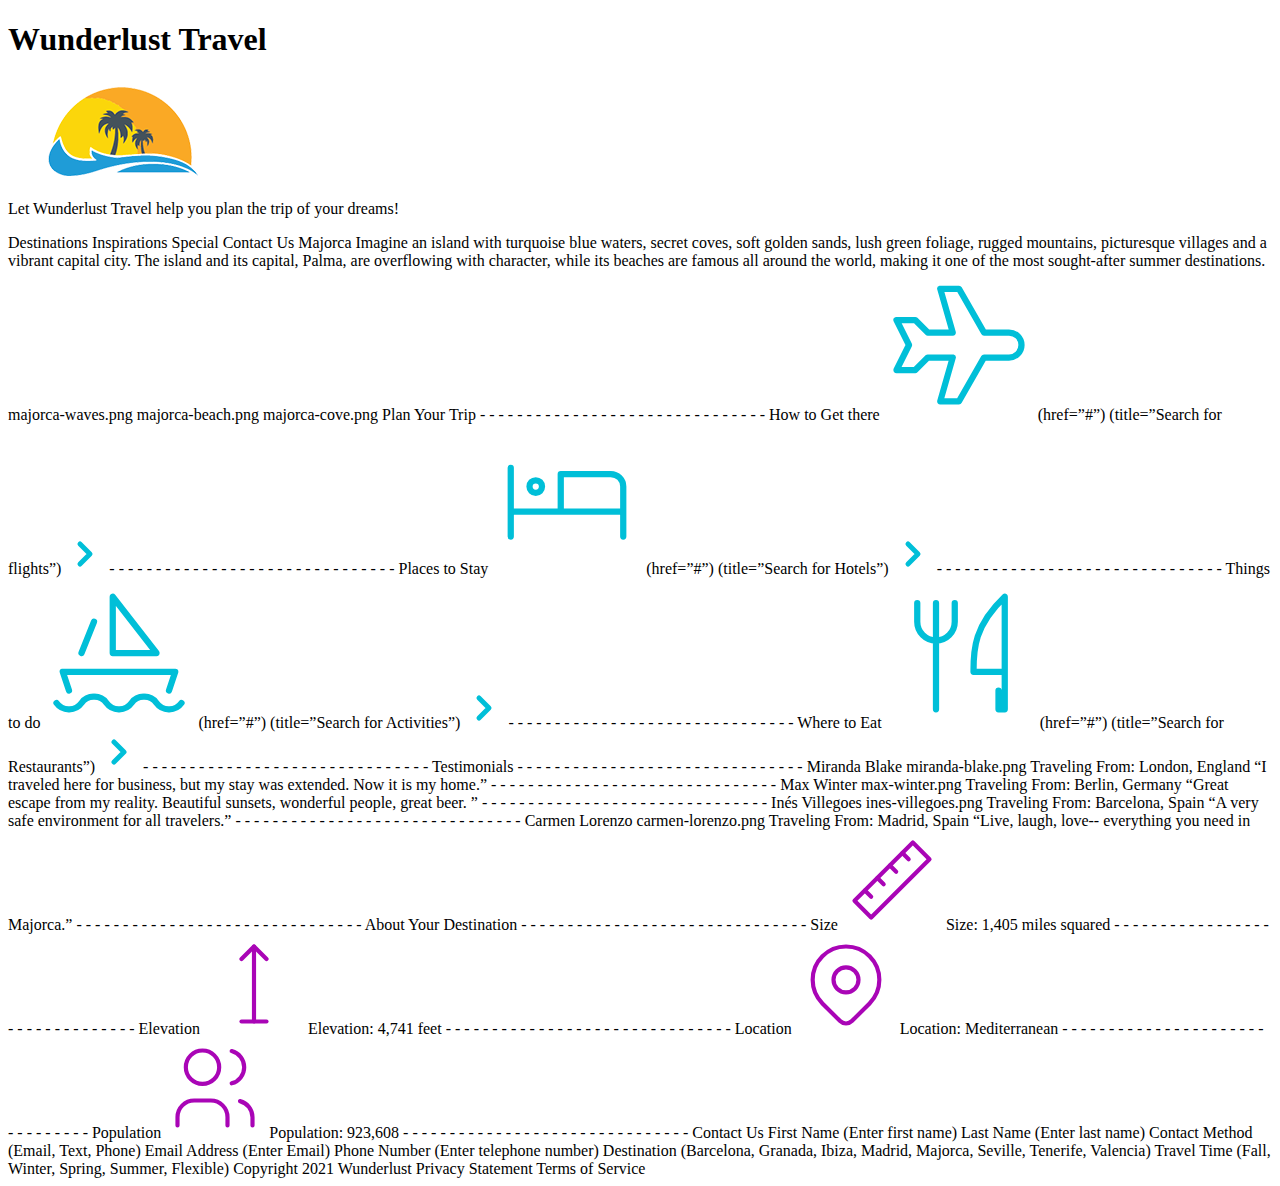
==== index.html @ e4299e2b "Add files via upload" ====
<!DOCTYPE html>
<html lang="en">
	<head>
		<title>Wunderlust Travel</title>
		<meta charset="utf-8">
		<meta name="author" content="Mindy Chu">
		<link href="styles.css" rel="stylesheet">
	</head>
	<body>
			<header>
				<h1>Wunderlust Travel</h1>
        <img src="logo-L.png">
        <p>Let Wunderlust Travel help you plan the trip of your dreams!</p>
			</header>
			<main>
			
			</main>	
			<footer>
			</footer>	
	</body>
</html>


Destinations
Inspirations
Special
Contact Us

Majorca
Imagine an island with turquoise blue waters, secret coves, soft golden sands, lush green foliage, rugged mountains, picturesque villages and a vibrant capital city. The island and its capital, Palma, are overflowing with character, while its beaches are famous all around the world, making it one of the most sought-after summer destinations.

majorca-waves.png
majorca-beach.png
majorca-cove.png


Plan Your Trip
- - - - - - - - - - - - - - - - - - - - - - - - - - - - - - - 
How to Get there
<svg xmlns="http://www.w3.org/2000/svg" class="icon icon-tabler icon-tabler-plane" width="150" height="150" viewBox="0 0 24 24" stroke-width="1" stroke="#00bfd8" fill="none" stroke-linecap="round" stroke-linejoin="round">
  <path stroke="none" d="M0 0h24v24H0z" fill="none"/>
  <path d="M16 10h4a2 2 0 0 1 0 4h-4l-4 7h-3l2 -7h-4l-2 2h-3l2 -4l-2 -4h3l2 2h4l-2 -7h3z" />
</svg>

(href=”#”) (title=”Search for flights”)
<svg xmlns="http://www.w3.org/2000/svg" class="icon icon-tabler icon-tabler-chevron-right" width="40" height="40" viewBox="0 0 24 24" stroke-width="3" stroke="#00bfd8" fill="none" stroke-linecap="round" stroke-linejoin="round">
  <path stroke="none" d="M0 0h24v24H0z" fill="none"/>
  <polyline points="9 6 15 12 9 18" />
</svg>
- - - - - - - - - - - - - - - - - - - - - - - - - - - - - - - 
Places to Stay
<svg xmlns="http://www.w3.org/2000/svg" class="icon icon-tabler icon-tabler-bed" width="150" height="150" viewBox="0 0 24 24" stroke-width="1" stroke="#00bfd8" fill="none" stroke-linecap="round" stroke-linejoin="round">
  <path stroke="none" d="M0 0h24v24H0z" fill="none"/>
  <path d="M3 7v11m0 -4h18m0 4v-8a2 2 0 0 0 -2 -2h-8v6" />
  <circle cx="7" cy="10" r="1" />
</svg>

(href=”#”) (title=”Search for Hotels”)
<svg xmlns="http://www.w3.org/2000/svg" class="icon icon-tabler icon-tabler-chevron-right" width="40" height="40" viewBox="0 0 24 24" stroke-width="3" stroke="#00bfd8" fill="none" stroke-linecap="round" stroke-linejoin="round">
  <path stroke="none" d="M0 0h24v24H0z" fill="none"/>
  <polyline points="9 6 15 12 9 18" />
</svg>
- - - - - - - - - - - - - - - - - - - - - - - - - - - - - - - 
Things to do
<svg xmlns="http://www.w3.org/2000/svg" class="icon icon-tabler icon-tabler-sailboat" width="150" height="150" viewBox="0 0 24 24" stroke-width="1" stroke="#00bfd8" fill="none" stroke-linecap="round" stroke-linejoin="round">
  <path stroke="none" d="M0 0h24v24H0z" fill="none"/>
  <path d="M2 20a2.4 2.4 0 0 0 2 1a2.4 2.4 0 0 0 2 -1a2.4 2.4 0 0 1 2 -1a2.4 2.4 0 0 1 2 1a2.4 2.4 0 0 0 2 1a2.4 2.4 0 0 0 2 -1a2.4 2.4 0 0 1 2 -1a2.4 2.4 0 0 1 2 1a2.4 2.4 0 0 0 2 1a2.4 2.4 0 0 0 2 -1" />
  <path d="M4 18l-1 -3h18l-1 3" />
  <path d="M11 12h7l-7 -9v9" />
  <line x1="8" y1="7" x2="6" y2="12" />
</svg>

(href=”#”) (title=”Search for Activities”)
<svg xmlns="http://www.w3.org/2000/svg" class="icon icon-tabler icon-tabler-chevron-right" width="40" height="40" viewBox="0 0 24 24" stroke-width="3" stroke="#00bfd8" fill="none" stroke-linecap="round" stroke-linejoin="round">
  <path stroke="none" d="M0 0h24v24H0z" fill="none"/>
  <polyline points="9 6 15 12 9 18" />
</svg>
- - - - - - - - - - - - - - - - - - - - - - - - - - - - - - - 
Where to Eat
<svg xmlns="http://www.w3.org/2000/svg" class="icon icon-tabler icon-tabler-tools-kitchen-2" width="150" height="150" viewBox="0 0 24 24" stroke-width="1" stroke="#00bfd8" fill="none" stroke-linecap="round" stroke-linejoin="round">
  <path stroke="none" d="M0 0h24v24H0z" fill="none"/>
  <path d="M19 3v12h-5c-.023 -3.681 .184 -7.406 5 -12zm0 12v6h-1v-3m-10 -14v17m-3 -17v3a3 3 0 1 0 6 0v-3" />
</svg>

(href=”#”) (title=”Search for Restaurants”) 
<svg xmlns="http://www.w3.org/2000/svg" class="icon icon-tabler icon-tabler-chevron-right" width="40" height="40" viewBox="0 0 24 24" stroke-width="3" stroke="#00bfd8" fill="none" stroke-linecap="round" stroke-linejoin="round">
  <path stroke="none" d="M0 0h24v24H0z" fill="none"/>
  <polyline points="9 6 15 12 9 18" />
</svg>
- - - - - - - - - - - - - - - - - - - - - - - - - - - - - - - 


Testimonials
- - - - - - - - - - - - - - - - - - - - - - - - - - - - - - - 
Miranda Blake
miranda-blake.png
Traveling From: London, England
“I traveled here for business, but my stay was extended. Now it is my home.”
- - - - - - - - - - - - - - - - - - - - - - - - - - - - - - - 
Max Winter
max-winter.png
Traveling From: Berlin, Germany
“Great escape from my reality. Beautiful sunsets, wonderful people, great beer. ”
- - - - - - - - - - - - - - - - - - - - - - - - - - - - - - - 
Inés Villegoes
ines-villegoes.png
Traveling From: Barcelona, Spain
“A very safe environment for all travelers.”

- - - - - - - - - - - - - - - - - - - - - - - - - - - - - - - 
Carmen Lorenzo
carmen-lorenzo.png
Traveling From: Madrid, Spain
“Live, laugh, love-- everything you need in Majorca.”
- - - - - - - - - - - - - - - - - - - - - - - - - - - - - - - 


About Your Destination
- - - - - - - - - - - - - - - - - - - - - - - - - - - - - - - 
Size
<svg xmlns="http://www.w3.org/2000/svg" class="icon icon-tabler icon-tabler-ruler-2" width="100" height="100" viewBox="0 0 24 24" stroke-width="1" stroke="#a905b6" fill="none" stroke-linecap="round" stroke-linejoin="round">
  <path stroke="none" d="M0 0h24v24H0z" fill="none"/>
  <path d="M17 3l4 4l-14 14l-4 -4z" />
  <path d="M16 7l-1.5 -1.5" />
  <path d="M13 10l-1.5 -1.5" />
  <path d="M10 13l-1.5 -1.5" />
  <path d="M7 16l-1.5 -1.5" />
</svg>

Size: 1,405 miles squared
- - - - - - - - - - - - - - - - - - - - - - - - - - - - - - - 
Elevation
<svg xmlns="http://www.w3.org/2000/svg" class="icon icon-tabler icon-tabler-arrow-top-bar" width="100" height="100" viewBox="0 0 24 24" stroke-width="1" stroke="#a905b6" fill="none" stroke-linecap="round" stroke-linejoin="round">
  <path stroke="none" d="M0 0h24v24H0z" fill="none"/>
  <line x1="12" y1="21" x2="12" y2="3" />
  <path d="M15 6l-3 -3l-3 3" />
  <line x1="9" y1="21" x2="15" y2="21" />
</svg>

Elevation: 4,741 feet
- - - - - - - - - - - - - - - - - - - - - - - - - - - - - - - 
Location
<svg xmlns="http://www.w3.org/2000/svg" class="icon icon-tabler icon-tabler-map-pin" width="100" height="100" viewBox="0 0 24 24" stroke-width="1" stroke="#a905b6" fill="none" stroke-linecap="round" stroke-linejoin="round">
  <path stroke="none" d="M0 0h24v24H0z" fill="none"/>
  <circle cx="12" cy="11" r="3" />
  <path d="M17.657 16.657l-4.243 4.243a2 2 0 0 1 -2.827 0l-4.244 -4.243a8 8 0 1 1 11.314 0z" />
</svg>
Location: Mediterranean 
- - - - - - - - - - - - - - - - - - - - - - - - - - - - - - - 
Population
<svg xmlns="http://www.w3.org/2000/svg" class="icon icon-tabler icon-tabler-users" width="100" height="100" viewBox="0 0 24 24" stroke-width="1" stroke="#a905b6" fill="none" stroke-linecap="round" stroke-linejoin="round">
  <path stroke="none" d="M0 0h24v24H0z" fill="none"/>
  <circle cx="9" cy="7" r="4" />
  <path d="M3 21v-2a4 4 0 0 1 4 -4h4a4 4 0 0 1 4 4v2" />
  <path d="M16 3.13a4 4 0 0 1 0 7.75" />
  <path d="M21 21v-2a4 4 0 0 0 -3 -3.85" />
</svg>

Population: 923,608
- - - - - - - - - - - - - - - - - - - - - - - - - - - - - - - 


Contact Us
First Name (Enter first name)
Last Name (Enter last name)

Contact Method (Email, Text, Phone)
Email Address (Enter Email)
Phone Number (Enter telephone number)

Destination (Barcelona, Granada, Ibiza, Madrid, Majorca, Seville, Tenerife, Valencia)
Travel Time (Fall, Winter, Spring, Summer, Flexible)



Copyright 2021 Wunderlust
Privacy Statement
Terms of Service
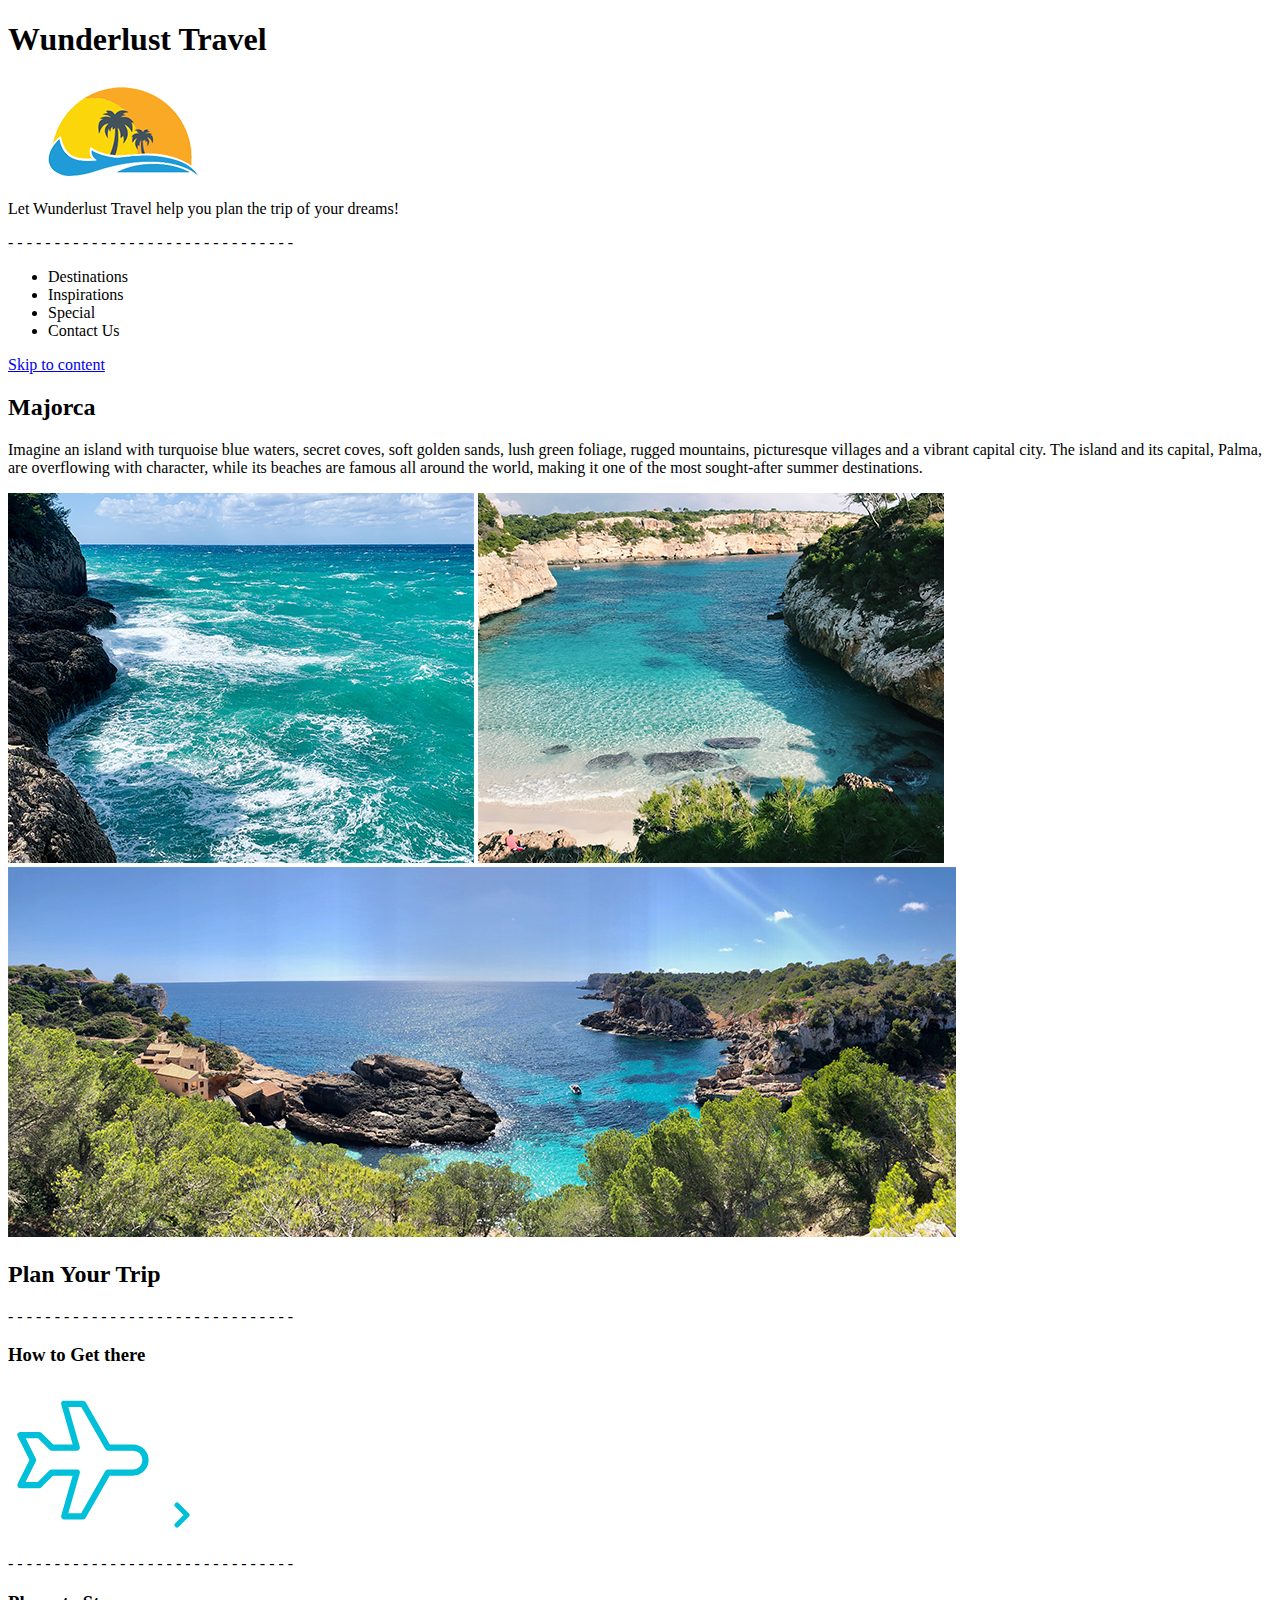
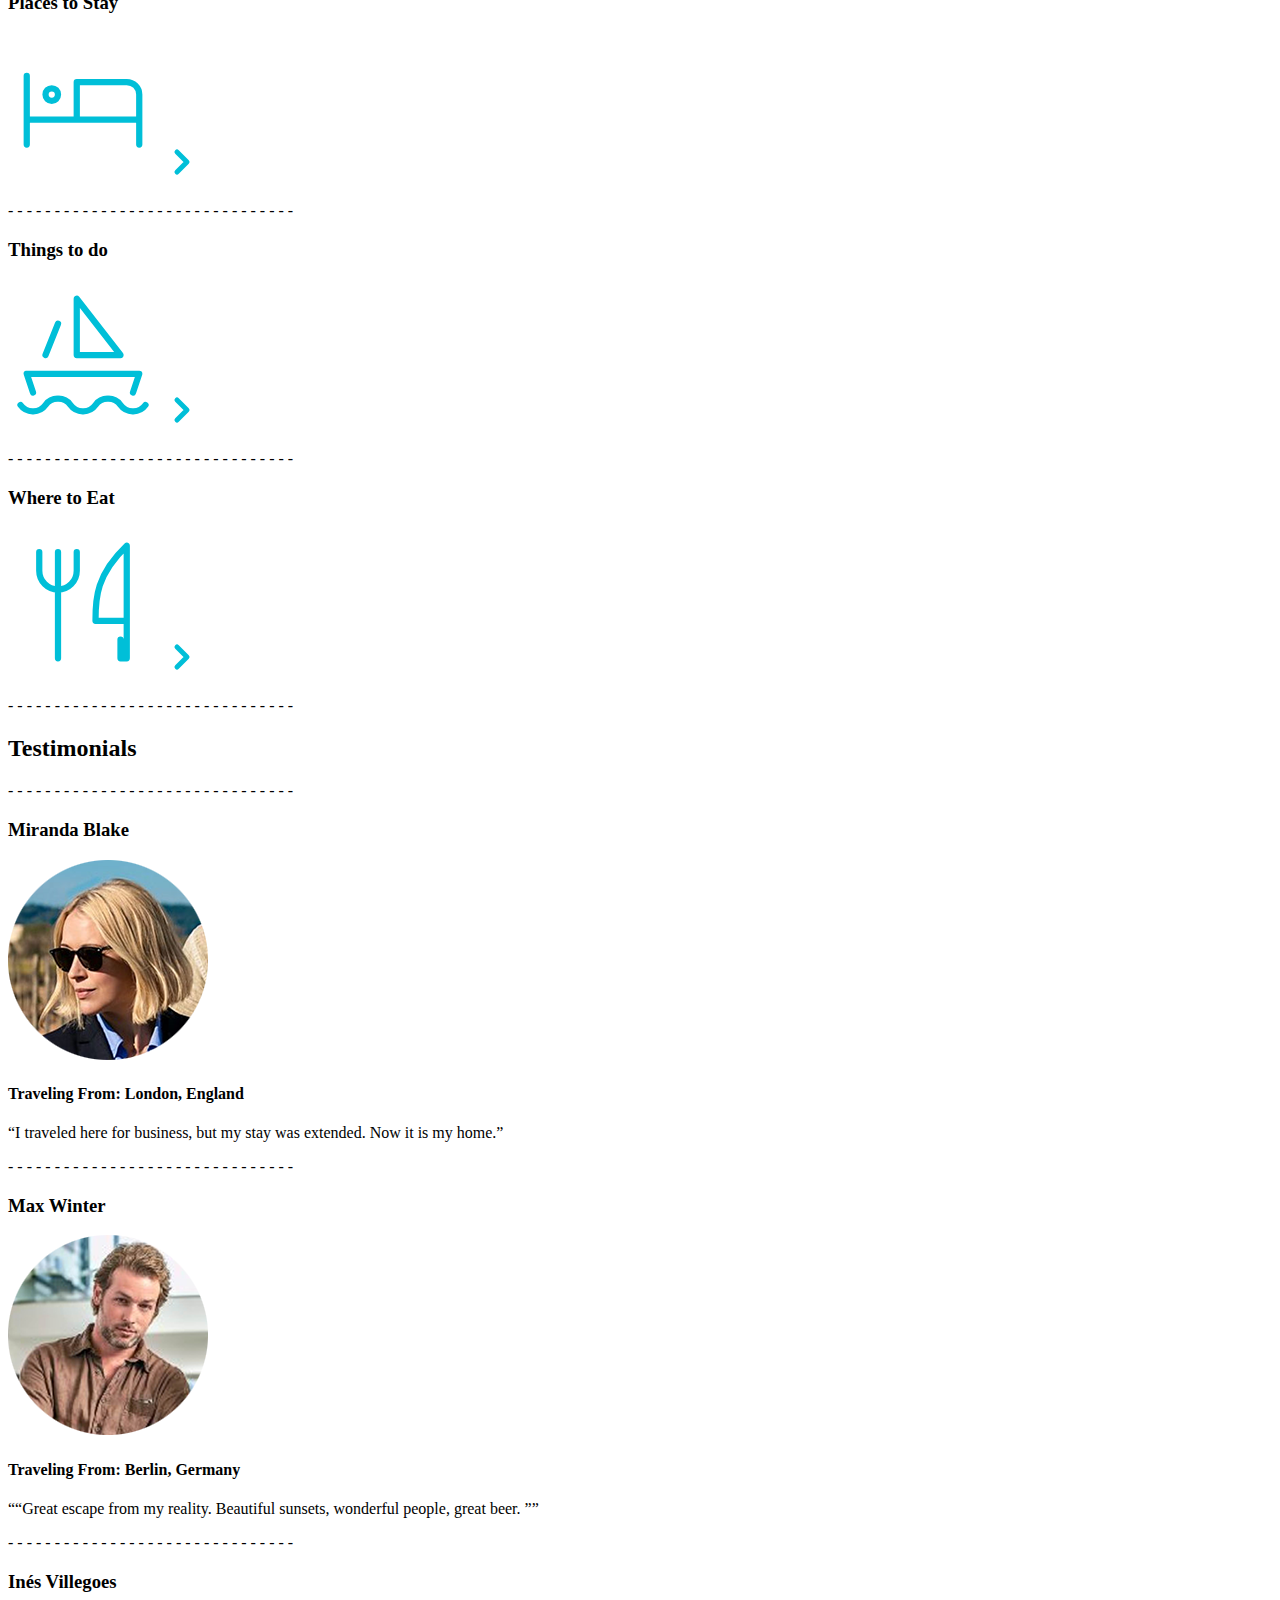
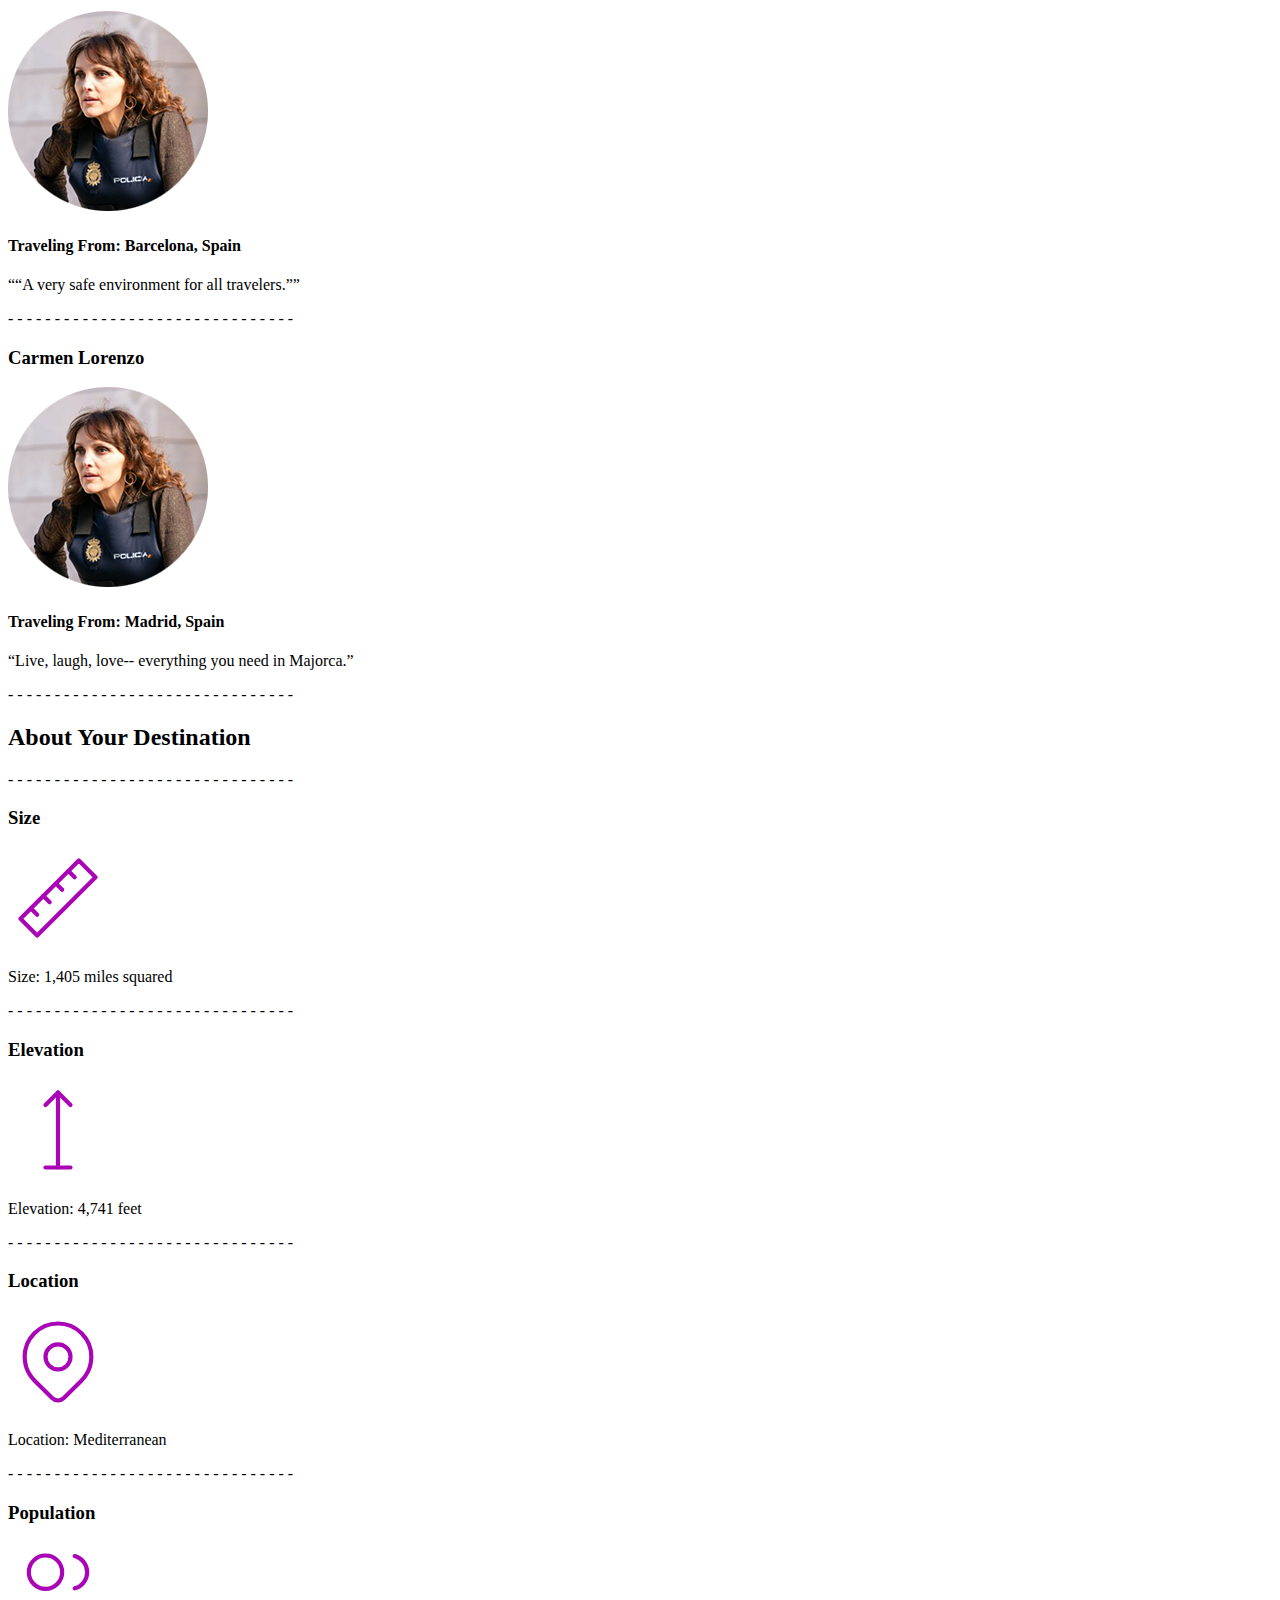
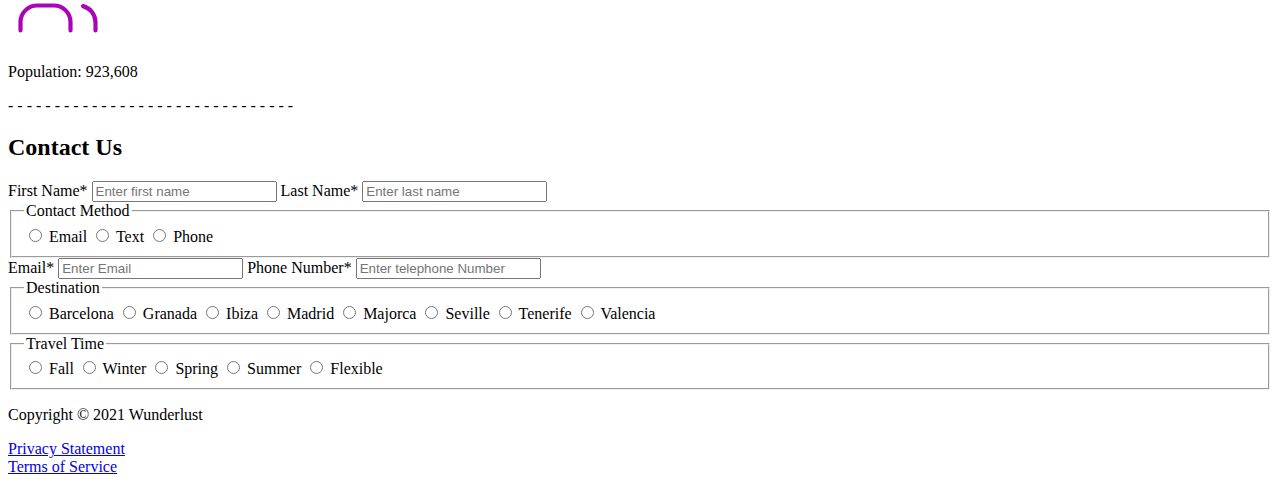
==== commit d30efc73: "index.html" ====
--- a/index.html
+++ b/index.html
@@ -8,116 +8,152 @@
 	</head>
 	<body>
 			<header>
-				<h1>Wunderlust Travel</h1>
-        <img src="logo-L.png">
+          <h1>Wunderlust Travel</h1>
+          <picture>
+            <source media = "(min-width:1024px)" srcset="logo-L.png"/>
+            <source media = "(max-width:780px)" srcset="logo-M.png"/>
+            <source media = "(max-width:320px)" srcset="Logo-S.png"/>
+            <img src="logo-L.png" alt="company logo">
+          </picture>        
+        
         <p>Let Wunderlust Travel help you plan the trip of your dreams!</p>
+        <p>- - - - - - - - - - - - - - - - - - - - - - - - - - - - - - - </p>
+        <nav>
+          <ul>
+            <li>Destinations</li>
+            <li>Inspirations</li>
+            <li>Special</li>
+            <li>Contact Us</li>
+          </ul>
+        </nav>
+        <a class="skip-to-content-link" href="#main">
+          Skip to content</a>
 			</header>
-			<main>
-			
+			<main id="main">
+			<h2>Majorca</h2>
+      <p>Imagine an island with turquoise blue waters, secret coves, soft golden sands, lush green foliage, rugged mountains, picturesque villages and a vibrant capital city. The island and its capital, Palma, are overflowing with character, while its beaches are famous all around the world, making it one of the most sought-after summer destinations.</p>
+      <picture>
+        <source media = "(min-width:1024px)" srcset="majorca-waves-L.png"/>
+        <source media = "(max-width:780px)" srcset="majorca-waves-M.png"/>
+        <source media = "(max-width:320px)" srcset="majorca-waves-S.png"/>
+        <img src="majorca-waves-L.png" alt="waves">
+      </picture>
+      <picture>
+        <source media = "(min-width:1024px)" srcset="majorca-beach-L.png"/>
+        <source media = "(max-width:780px)" srcset="majorca-beach-M.png"/>
+        <source media = "(max-width:320px)" srcset="majorca-beach-S.png"/>
+        <img src="majorca-beach-L.png" alt="beach">
+      </picture>
+      
+      <picture>
+        <source media = "(min-width:1024px)" srcset="majorca-cove-L.png"/>
+        <source media = "(max-width:780px)" srcset="majorca-cove-M.png"/>
+        <source media = "(max-width:320px)" srcset="majorca-cove-S.png"/>
+        <img src="majorca-cove-L.png" alt= "cove">
+      </picture>  
+      
+        
 			</main>	
-			<footer>
-			</footer>	
-	</body>
-</html>
-
-
-Destinations
-Inspirations
-Special
-Contact Us
-
-Majorca
-Imagine an island with turquoise blue waters, secret coves, soft golden sands, lush green foliage, rugged mountains, picturesque villages and a vibrant capital city. The island and its capital, Palma, are overflowing with character, while its beaches are famous all around the world, making it one of the most sought-after summer destinations.
-
-majorca-waves.png
-majorca-beach.png
-majorca-cove.png
-
-
-Plan Your Trip
-- - - - - - - - - - - - - - - - - - - - - - - - - - - - - - - 
-How to Get there
-<svg xmlns="http://www.w3.org/2000/svg" class="icon icon-tabler icon-tabler-plane" width="150" height="150" viewBox="0 0 24 24" stroke-width="1" stroke="#00bfd8" fill="none" stroke-linecap="round" stroke-linejoin="round">
-  <path stroke="none" d="M0 0h24v24H0z" fill="none"/>
-  <path d="M16 10h4a2 2 0 0 1 0 4h-4l-4 7h-3l2 -7h-4l-2 2h-3l2 -4l-2 -4h3l2 2h4l-2 -7h3z" />
-</svg>
-
-(href=”#”) (title=”Search for flights”)
-<svg xmlns="http://www.w3.org/2000/svg" class="icon icon-tabler icon-tabler-chevron-right" width="40" height="40" viewBox="0 0 24 24" stroke-width="3" stroke="#00bfd8" fill="none" stroke-linecap="round" stroke-linejoin="round">
-  <path stroke="none" d="M0 0h24v24H0z" fill="none"/>
-  <polyline points="9 6 15 12 9 18" />
-</svg>
-- - - - - - - - - - - - - - - - - - - - - - - - - - - - - - - 
-Places to Stay
-<svg xmlns="http://www.w3.org/2000/svg" class="icon icon-tabler icon-tabler-bed" width="150" height="150" viewBox="0 0 24 24" stroke-width="1" stroke="#00bfd8" fill="none" stroke-linecap="round" stroke-linejoin="round">
+      <h2>Plan Your Trip</h2>
+      <p>- - - - - - - - - - - - - - - - - - - - - - - - - - - - - - -</p>
+      <h3>How to Get there</h3>
+      <svg xmlns="http://www.w3.org/2000/svg" class="icon icon-tabler icon-tabler-plane" width="150" height="150" viewBox="0 0 24 24" stroke-width="1" stroke="#00bfd8" fill="none" stroke-linecap="round" stroke-linejoin="round">
+        <path stroke="none" d="M0 0h24v24H0z" fill="none"/>
+        <path d="M16 10h4a2 2 0 0 1 0 4h-4l-4 7h-3l2 -7h-4l-2 2h-3l2 -4l-2 -4h3l2 2h4l-2 -7h3z" />
+      </svg>
+      <a href=”#” title="Search for Flights">
+      <svg xmlns="http://www.w3.org/2000/svg" class="icon icon-tabler icon-tabler-chevron-right" width="40" height="40" viewBox="0 0 24 24" stroke-width="3" stroke="#00bfd8" fill="none" stroke-linecap="round" stroke-linejoin="round">
+        <path stroke="none" d="M0 0h24v24H0z" fill="none"/>
+        <polyline points="9 6 15 12 9 18" />
+      </svg></a>
+      <p>- - - - - - - - - - - - - - - - - - - - - - - - - - - - - - -</p> 
+      <h3>Places to Stay</h3>
+      <svg xmlns="http://www.w3.org/2000/svg" class="icon icon-tabler icon-tabler-bed" width="150" height="150" viewBox="0 0 24 24" stroke-width="1" stroke="#00bfd8" fill="none" stroke-linecap="round" stroke-linejoin="round">
   <path stroke="none" d="M0 0h24v24H0z" fill="none"/>
   <path d="M3 7v11m0 -4h18m0 4v-8a2 2 0 0 0 -2 -2h-8v6" />
   <circle cx="7" cy="10" r="1" />
 </svg>
-
-(href=”#”) (title=”Search for Hotels”)
-<svg xmlns="http://www.w3.org/2000/svg" class="icon icon-tabler icon-tabler-chevron-right" width="40" height="40" viewBox="0 0 24 24" stroke-width="3" stroke="#00bfd8" fill="none" stroke-linecap="round" stroke-linejoin="round">
+      <a href=”#” title="Search for Hotels">
+        <svg xmlns="http://www.w3.org/2000/svg" class="icon icon-tabler icon-tabler-chevron-right" width="40" height="40" viewBox="0 0 24 24" stroke-width="3" stroke="#00bfd8" fill="none" stroke-linecap="round" stroke-linejoin="round">
   <path stroke="none" d="M0 0h24v24H0z" fill="none"/>
   <polyline points="9 6 15 12 9 18" />
-</svg>
-- - - - - - - - - - - - - - - - - - - - - - - - - - - - - - - 
-Things to do
-<svg xmlns="http://www.w3.org/2000/svg" class="icon icon-tabler icon-tabler-sailboat" width="150" height="150" viewBox="0 0 24 24" stroke-width="1" stroke="#00bfd8" fill="none" stroke-linecap="round" stroke-linejoin="round">
+</svg></a> 
+      <p>- - - - - - - - - - - - - - - - - - - - - - - - - - - - - - -</p>
+      <h3>Things to do</h3>
+      <svg xmlns="http://www.w3.org/2000/svg" class="icon icon-tabler icon-tabler-sailboat" width="150" height="150" viewBox="0 0 24 24" stroke-width="1" stroke="#00bfd8" fill="none" stroke-linecap="round" stroke-linejoin="round">
   <path stroke="none" d="M0 0h24v24H0z" fill="none"/>
   <path d="M2 20a2.4 2.4 0 0 0 2 1a2.4 2.4 0 0 0 2 -1a2.4 2.4 0 0 1 2 -1a2.4 2.4 0 0 1 2 1a2.4 2.4 0 0 0 2 1a2.4 2.4 0 0 0 2 -1a2.4 2.4 0 0 1 2 -1a2.4 2.4 0 0 1 2 1a2.4 2.4 0 0 0 2 1a2.4 2.4 0 0 0 2 -1" />
   <path d="M4 18l-1 -3h18l-1 3" />
   <path d="M11 12h7l-7 -9v9" />
   <line x1="8" y1="7" x2="6" y2="12" />
 </svg>
-
-(href=”#”) (title=”Search for Activities”)
-<svg xmlns="http://www.w3.org/2000/svg" class="icon icon-tabler icon-tabler-chevron-right" width="40" height="40" viewBox="0 0 24 24" stroke-width="3" stroke="#00bfd8" fill="none" stroke-linecap="round" stroke-linejoin="round">
-  <path stroke="none" d="M0 0h24v24H0z" fill="none"/>
-  <polyline points="9 6 15 12 9 18" />
-</svg>
-- - - - - - - - - - - - - - - - - - - - - - - - - - - - - - - 
-Where to Eat
-<svg xmlns="http://www.w3.org/2000/svg" class="icon icon-tabler icon-tabler-tools-kitchen-2" width="150" height="150" viewBox="0 0 24 24" stroke-width="1" stroke="#00bfd8" fill="none" stroke-linecap="round" stroke-linejoin="round">
-  <path stroke="none" d="M0 0h24v24H0z" fill="none"/>
-  <path d="M19 3v12h-5c-.023 -3.681 .184 -7.406 5 -12zm0 12v6h-1v-3m-10 -14v17m-3 -17v3a3 3 0 1 0 6 0v-3" />
-</svg>
-
-(href=”#”) (title=”Search for Restaurants”) 
-<svg xmlns="http://www.w3.org/2000/svg" class="icon icon-tabler icon-tabler-chevron-right" width="40" height="40" viewBox="0 0 24 24" stroke-width="3" stroke="#00bfd8" fill="none" stroke-linecap="round" stroke-linejoin="round">
-  <path stroke="none" d="M0 0h24v24H0z" fill="none"/>
-  <polyline points="9 6 15 12 9 18" />
-</svg>
-- - - - - - - - - - - - - - - - - - - - - - - - - - - - - - - 
-
-
-Testimonials
-- - - - - - - - - - - - - - - - - - - - - - - - - - - - - - - 
-Miranda Blake
-miranda-blake.png
-Traveling From: London, England
-“I traveled here for business, but my stay was extended. Now it is my home.”
-- - - - - - - - - - - - - - - - - - - - - - - - - - - - - - - 
-Max Winter
-max-winter.png
-Traveling From: Berlin, Germany
-“Great escape from my reality. Beautiful sunsets, wonderful people, great beer. ”
-- - - - - - - - - - - - - - - - - - - - - - - - - - - - - - - 
-Inés Villegoes
-ines-villegoes.png
-Traveling From: Barcelona, Spain
-“A very safe environment for all travelers.”
-
-- - - - - - - - - - - - - - - - - - - - - - - - - - - - - - - 
-Carmen Lorenzo
-carmen-lorenzo.png
-Traveling From: Madrid, Spain
-“Live, laugh, love-- everything you need in Majorca.”
-- - - - - - - - - - - - - - - - - - - - - - - - - - - - - - - 
-
-
-About Your Destination
-- - - - - - - - - - - - - - - - - - - - - - - - - - - - - - - 
-Size
+    <a href=”#” title="Search for Activities">
+      <svg xmlns="http://www.w3.org/2000/svg" class="icon icon-tabler icon-tabler-chevron-right" width="40" height="40" viewBox="0 0 24 24" stroke-width="3" stroke="#00bfd8" fill="none" stroke-linecap="round" stroke-linejoin="round">
+        <path stroke="none" d="M0 0h24v24H0z" fill="none"/>
+        <polyline points="9 6 15 12 9 18" /></svg></a>
+    <p>- - - - - - - - - - - - - - - - - - - - - - - - - - - - - - -</p>
+    
+    <h3>Where to Eat</h3>
+    <svg xmlns="http://www.w3.org/2000/svg" class="icon icon-tabler icon-tabler-tools-kitchen-2" width="150" height="150" viewBox="0 0 24 24" stroke-width="1" stroke="#00bfd8" fill="none" stroke-linecap="round" stroke-linejoin="round">
+    <path stroke="none" d="M0 0h24v24H0z" fill="none"/>
+    <path d="M19 3v12h-5c-.023 -3.681 .184 -7.406 5 -12zm0 12v6h-1v-3m-10 -14v17m-3 -17v3a3 3 0 1 0 6 0v-3" />
+  </svg>
+
+    <a href=”#” title= "Search for Restaurants">
+    <svg xmlns="http://www.w3.org/2000/svg" class="icon icon-tabler icon-tabler-chevron-right" width="40" height="40" viewBox="0 0 24 24" stroke-width="3" stroke="#00bfd8" fill="none" stroke-linecap="round" stroke-linejoin="round">
+      <path stroke="none" d="M0 0h24v24H0z" fill="none"/>
+      <polyline points="9 6 15 12 9 18" />
+    </svg></a>
+    <p>- - - - - - - - - - - - - - - - - - - - - - - - - - - - - - -</p>
+    <h2>Testimonials</h2>
+    <p>- - - - - - - - - - - - - - - - - - - - - - - - - - - - - - -</p>
+    <h3>Miranda Blake</h3>
+    <picture>
+      <source media = "(min-width:1024px)" srcset="miranda-blake-L.png"/>
+      <source media = "(max-width:780px)" srcset="miranda-blake-M.png"/>
+      <source media = "(max-width:320px)" srcset="miranda-blake-S.png"/>
+      <img src="miranda-blake-L.png" alt="Miranda Blake"> 
+    </picture>
+    
+    <h4>Traveling From: London, England</h4>
+    <p>“I traveled here for business, but my stay was extended. Now it is my home.”</p>
+    <p>- - - - - - - - - - - - - - - - - - - - - - - - - - - - - - - </p>
+    <h3>Max Winter</h3>
+    <picture>
+      <source media = "(min-width:1024px)" srcset="max-winter-L.png"/>
+      <source media = "(max-width:780px)" srcset="max-winter-M.png"/>
+      <source media = "(max-width:320px)" srcset="max-winter-S.png"/>
+      <img src="max-winter-L.png" alt="Max Winter">
+    </picture>
+    
+    <h4>Traveling From: Berlin, Germany</h4>
+    <p>““Great escape from my reality. Beautiful sunsets, wonderful people, great beer. ””</p>
+    <p>- - - - - - - - - - - - - - - - - - - - - - - - - - - - - - - </p>
+    <h3>Inés Villegoes</h3>
+    <picture>
+      <source media = "(min-width:1024px)" srcset="ines-villegoes-L.png"/>
+      <source media = "(max-width:780px)" srcset="ines-villegoes-M.png"/>
+      <source media = "(max-width:320px)" srcset="ines-villegoes-S.png"/>
+      <img src="ines-villegoes-L.png" alt="Ines Villegoes">
+    </picture>
+    
+    <h4>Traveling From: Barcelona, Spain</h4>
+    <p>““A very safe environment for all travelers.””</p>
+    <p>- - - - - - - - - - - - - - - - - - - - - - - - - - - - - - - </p>
+    <h3>Carmen Lorenzo</h3>
+    <picture>
+      <source media = "(min-width:1024px)" srcset="ines-villegoes-L.png"/>
+      <source media = "(max-width:780px)" srcset="ines-villegoes-M.png"/>
+      <source media = "(max-width:320px)" srcset="ines-villegoes-S.png"/>
+      <img src="carmen-lorenzo-L.png" alt="Carmen Lorenzo">
+    </picture>
+    
+    <h4>Traveling From: Madrid, Spain</h4>
+    <p>“Live, laugh, love-- everything you need in Majorca.”</p>
+    <p>- - - - - - - - - - - - - - - - - - - - - - - - - - - - - - - </p>
+  <h2>About Your Destination</h2>
+  <p>- - - - - - - - - - - - - - - - - - - - - - - - - - - - - - - </p>
+  <h3>Size</h3>
 <svg xmlns="http://www.w3.org/2000/svg" class="icon icon-tabler icon-tabler-ruler-2" width="100" height="100" viewBox="0 0 24 24" stroke-width="1" stroke="#a905b6" fill="none" stroke-linecap="round" stroke-linejoin="round">
   <path stroke="none" d="M0 0h24v24H0z" fill="none"/>
   <path d="M17 3l4 4l-14 14l-4 -4z" />
@@ -126,28 +162,26 @@
   <path d="M10 13l-1.5 -1.5" />
   <path d="M7 16l-1.5 -1.5" />
 </svg>
-
-Size: 1,405 miles squared
-- - - - - - - - - - - - - - - - - - - - - - - - - - - - - - - 
-Elevation
+<p>Size: 1,405 miles squared</p>
+<p>- - - - - - - - - - - - - - - - - - - - - - - - - - - - - - - </p>
+<h3>Elevation</h3>
 <svg xmlns="http://www.w3.org/2000/svg" class="icon icon-tabler icon-tabler-arrow-top-bar" width="100" height="100" viewBox="0 0 24 24" stroke-width="1" stroke="#a905b6" fill="none" stroke-linecap="round" stroke-linejoin="round">
   <path stroke="none" d="M0 0h24v24H0z" fill="none"/>
   <line x1="12" y1="21" x2="12" y2="3" />
   <path d="M15 6l-3 -3l-3 3" />
   <line x1="9" y1="21" x2="15" y2="21" />
 </svg>
-
-Elevation: 4,741 feet
-- - - - - - - - - - - - - - - - - - - - - - - - - - - - - - - 
-Location
+<p>Elevation: 4,741 feet</p>
+<p>- - - - - - - - - - - - - - - - - - - - - - - - - - - - - - - </p>
+<h3>Location</h3>
 <svg xmlns="http://www.w3.org/2000/svg" class="icon icon-tabler icon-tabler-map-pin" width="100" height="100" viewBox="0 0 24 24" stroke-width="1" stroke="#a905b6" fill="none" stroke-linecap="round" stroke-linejoin="round">
   <path stroke="none" d="M0 0h24v24H0z" fill="none"/>
   <circle cx="12" cy="11" r="3" />
   <path d="M17.657 16.657l-4.243 4.243a2 2 0 0 1 -2.827 0l-4.244 -4.243a8 8 0 1 1 11.314 0z" />
 </svg>
-Location: Mediterranean 
-- - - - - - - - - - - - - - - - - - - - - - - - - - - - - - - 
-Population
+<p>Location: Mediterranean</p> 
+<p>- - - - - - - - - - - - - - - - - - - - - - - - - - - - - - -</p>
+<h3>Population</h3>
 <svg xmlns="http://www.w3.org/2000/svg" class="icon icon-tabler icon-tabler-users" width="100" height="100" viewBox="0 0 24 24" stroke-width="1" stroke="#a905b6" fill="none" stroke-linecap="round" stroke-linejoin="round">
   <path stroke="none" d="M0 0h24v24H0z" fill="none"/>
   <circle cx="9" cy="7" r="4" />
@@ -155,24 +189,85 @@
   <path d="M16 3.13a4 4 0 0 1 0 7.75" />
   <path d="M21 21v-2a4 4 0 0 0 -3 -3.85" />
 </svg>
-
-Population: 923,608
-- - - - - - - - - - - - - - - - - - - - - - - - - - - - - - - 
-
-
-Contact Us
-First Name (Enter first name)
-Last Name (Enter last name)
-
-Contact Method (Email, Text, Phone)
-Email Address (Enter Email)
-Phone Number (Enter telephone number)
-
-Destination (Barcelona, Granada, Ibiza, Madrid, Majorca, Seville, Tenerife, Valencia)
-Travel Time (Fall, Winter, Spring, Summer, Flexible)
-
-
-
-Copyright 2021 Wunderlust
-Privacy Statement
-Terms of Service
+<p>Population: 923,608</p>
+<p>- - - - - - - - - - - - - - - - - - - - - - - - - - - - - - - </p>
+			<footer>
+        <h2>Contact Us</h2>
+        <form>
+          <label for="firstName">First Name*</label>
+          <input type="text" required placeholder="Enter first name" name="firstName" id="firstName">
+     
+          <label for="lastName">Last Name*</label>
+          <input type="text" required placeholder="Enter last name" name="lastName" id="lastName">
+      <fieldset>
+      <legend>Contact Method</legend>
+  
+          <input type="radio" name="prefContact" id="prefEmail" value="Email">
+          <label for="prefEmail">Email</label>
+
+          <input type="radio" name="prefContact" id="prefText" value="Text">
+          <label for="prefText">Text</label>
+      
+          <input type="radio" name="prefContact" id="prefPhone" value="Phone">
+          <label for="prefPhone">Phone</label>
+      </fieldset>
+        <label for="myEmail">Email*</label>
+        <input type="text" required placeholder="Enter Email" name="myEmail" id="myEmail">
+        
+        <label for="myPhone">Phone Number*</label>
+        <input type="text" required placeholder="Enter telephone Number" name="myPhone" id="myPhone">
+
+        <fieldset>
+          <legend>Destination</legend>
+      
+              <input type="radio" name="Barcelona" id="Barcelona" value="Barcelona">
+              <label for="Barcelona">Barcelona</label>
+    
+              <input type="radio" name="Granada" id="Granada" value="Granada">
+              <label for="Granada">Granada</label>
+          
+              <input type="radio" name="Ibiza" id="Ibiza" value="Ibiza">
+              <label for="Ibiza">Ibiza</label>
+
+              <input type="radio" name="Madrid" id="Madrid" value="Madrid">
+              <label for="Madrid">Madrid</label>
+
+              <input type="radio" name="Majorca" id="Majorca" value="Majorca">
+              <label for="Majorca">Majorca</label>
+
+              <input type="radio" name="Seville" id="Seville" value="Seville">
+              <label for="Seville">Seville</label>
+
+              <input type="radio" name="Tenerife" id="Tenerife" value="Tenerife">
+              <label for="Tenerife">Tenerife</label>
+
+              <input type="radio" name="Valencia" id="Valencia" value="Valencia">
+              <label for="Valencia">Valencia</label>
+          </fieldset>
+
+          <fieldset>
+            <legend>Travel Time</legend>
+
+            <input type="radio" name="Fall" id="Fall" value="Fall">
+            <label for="Fall">Fall</label>
+
+            <input type="radio" name="Winter" id="Winter" value="Winter">
+            <label for="Winter">Winter</label>
+
+            <input type="radio" name="Spring" id="Spring" value="Spring">
+            <label for="Spring">Spring</label>
+
+            <input type="radio" name="Summer" id="Summer" value="Summer">
+            <label for="Summer">Summer</label>
+
+            <input type="radio" name="Flexible" id="Flexible" value="Flexible">
+            <label for="Flexible">Flexible</label>
+          </fieldset>
+      </form>
+        <p>Copyright &copy; 2021 Wunderlust</p>
+        <a href="#">Privacy Statement</a><br>
+        <a href="#">Terms of Service</a>
+			</footer>	
+	</body>
+</html>
+
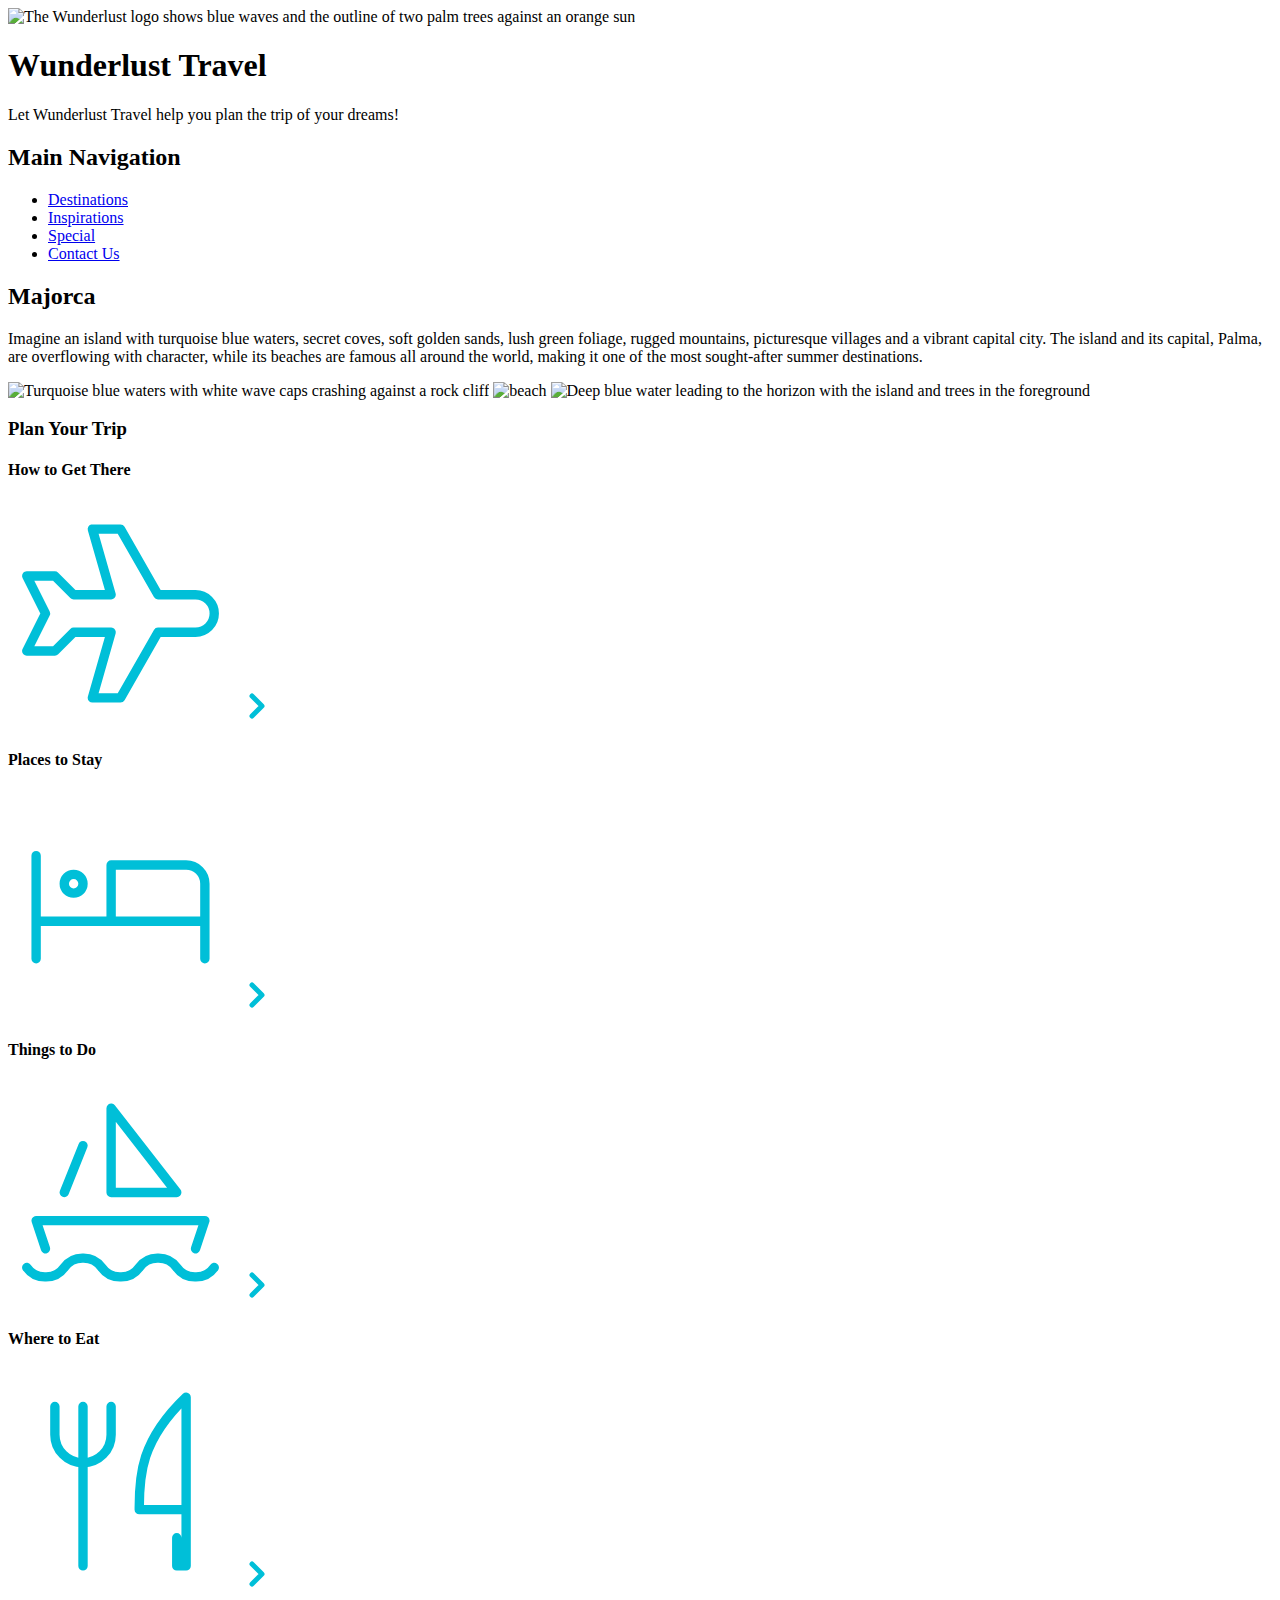
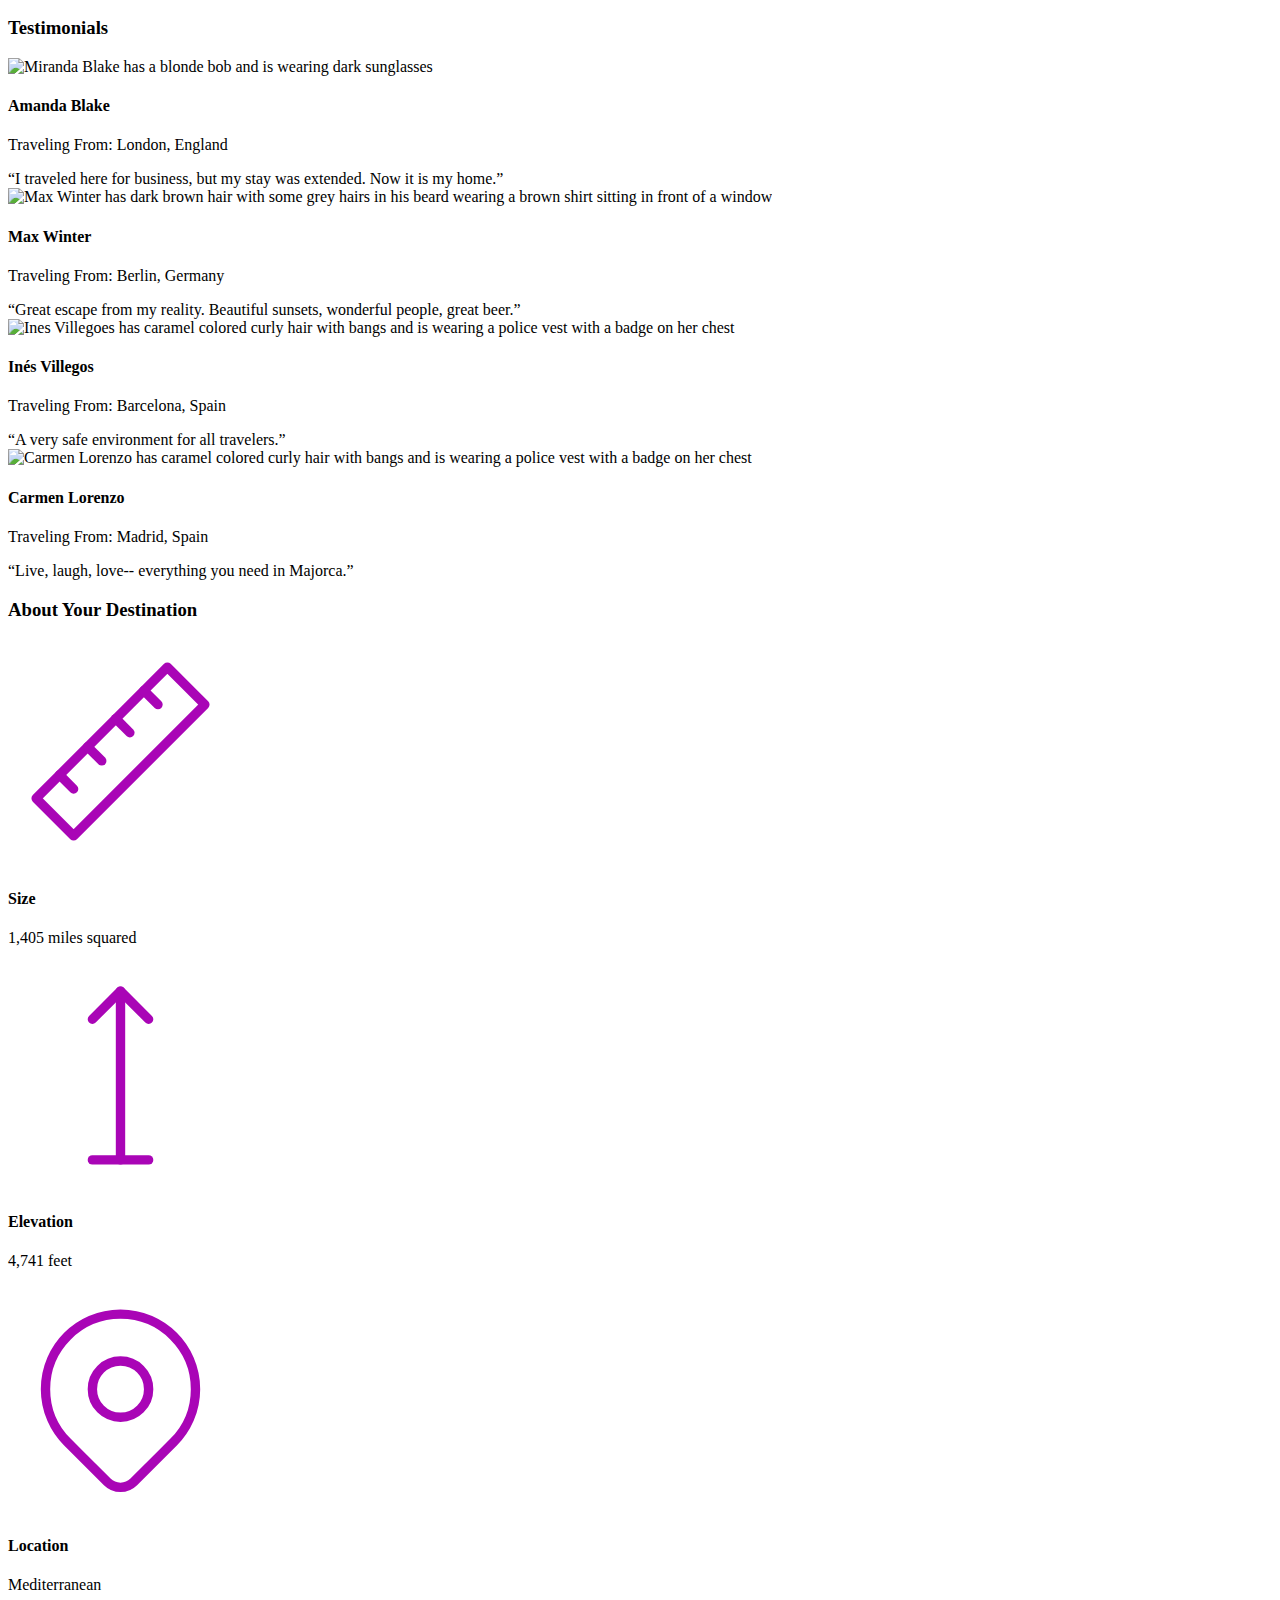
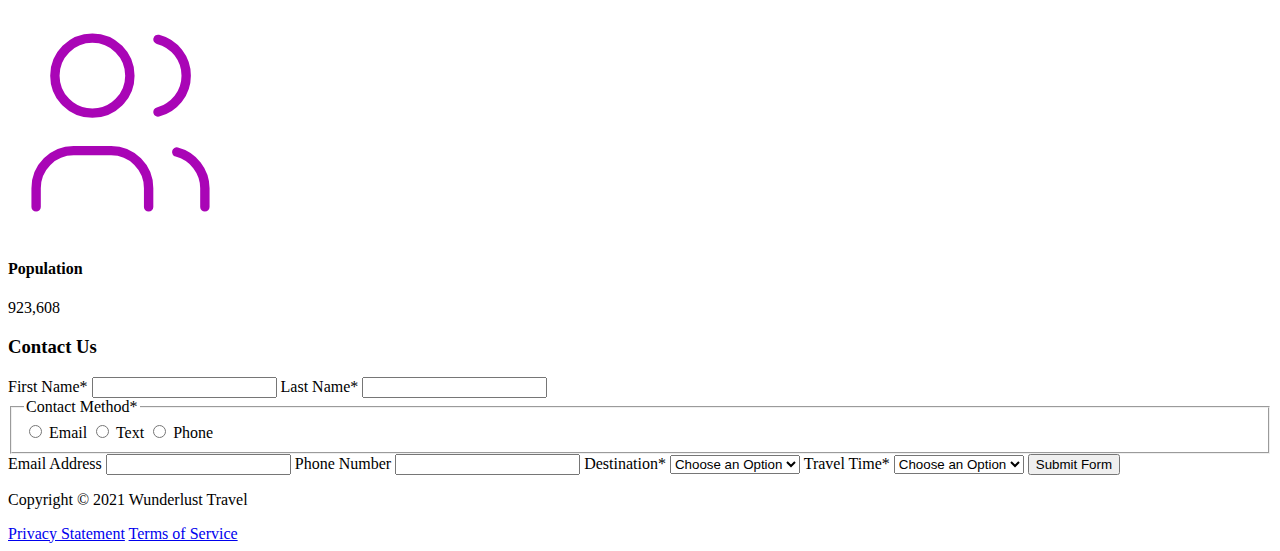
==== commit dcf8f401: "Update index.html" ====
--- a/index.html
+++ b/index.html
@@ -1,273 +1,195 @@
 <!DOCTYPE html>
 <html lang="en">
-	<head>
-		<title>Wunderlust Travel</title>
-		<meta charset="utf-8">
-		<meta name="author" content="Mindy Chu">
-		<link href="styles.css" rel="stylesheet">
-	</head>
-	<body>
-			<header>
-          <h1>Wunderlust Travel</h1>
-          <picture>
-            <source media = "(min-width:1024px)" srcset="logo-L.png"/>
-            <source media = "(max-width:780px)" srcset="logo-M.png"/>
-            <source media = "(max-width:320px)" srcset="Logo-S.png"/>
-            <img src="logo-L.png" alt="company logo">
-          </picture>        
-        
-        <p>Let Wunderlust Travel help you plan the trip of your dreams!</p>
-        <p>- - - - - - - - - - - - - - - - - - - - - - - - - - - - - - - </p>
-        <nav>
-          <ul>
-            <li>Destinations</li>
-            <li>Inspirations</li>
-            <li>Special</li>
-            <li>Contact Us</li>
-          </ul>
-        </nav>
-        <a class="skip-to-content-link" href="#main">
-          Skip to content</a>
-			</header>
-			<main id="main">
-			<h2>Majorca</h2>
-      <p>Imagine an island with turquoise blue waters, secret coves, soft golden sands, lush green foliage, rugged mountains, picturesque villages and a vibrant capital city. The island and its capital, Palma, are overflowing with character, while its beaches are famous all around the world, making it one of the most sought-after summer destinations.</p>
-      <picture>
-        <source media = "(min-width:1024px)" srcset="majorca-waves-L.png"/>
-        <source media = "(max-width:780px)" srcset="majorca-waves-M.png"/>
-        <source media = "(max-width:320px)" srcset="majorca-waves-S.png"/>
-        <img src="majorca-waves-L.png" alt="waves">
-      </picture>
-      <picture>
-        <source media = "(min-width:1024px)" srcset="majorca-beach-L.png"/>
-        <source media = "(max-width:780px)" srcset="majorca-beach-M.png"/>
-        <source media = "(max-width:320px)" srcset="majorca-beach-S.png"/>
-        <img src="majorca-beach-L.png" alt="beach">
-      </picture>
-      
-      <picture>
-        <source media = "(min-width:1024px)" srcset="majorca-cove-L.png"/>
-        <source media = "(max-width:780px)" srcset="majorca-cove-M.png"/>
-        <source media = "(max-width:320px)" srcset="majorca-cove-S.png"/>
-        <img src="majorca-cove-L.png" alt= "cove">
-      </picture>  
-      
-        
-			</main>	
-      <h2>Plan Your Trip</h2>
-      <p>- - - - - - - - - - - - - - - - - - - - - - - - - - - - - - -</p>
-      <h3>How to Get there</h3>
-      <svg xmlns="http://www.w3.org/2000/svg" class="icon icon-tabler icon-tabler-plane" width="150" height="150" viewBox="0 0 24 24" stroke-width="1" stroke="#00bfd8" fill="none" stroke-linecap="round" stroke-linejoin="round">
-        <path stroke="none" d="M0 0h24v24H0z" fill="none"/>
-        <path d="M16 10h4a2 2 0 0 1 0 4h-4l-4 7h-3l2 -7h-4l-2 2h-3l2 -4l-2 -4h3l2 2h4l-2 -7h3z" />
-      </svg>
-      <a href=”#” title="Search for Flights">
-      <svg xmlns="http://www.w3.org/2000/svg" class="icon icon-tabler icon-tabler-chevron-right" width="40" height="40" viewBox="0 0 24 24" stroke-width="3" stroke="#00bfd8" fill="none" stroke-linecap="round" stroke-linejoin="round">
-        <path stroke="none" d="M0 0h24v24H0z" fill="none"/>
-        <polyline points="9 6 15 12 9 18" />
-      </svg></a>
-      <p>- - - - - - - - - - - - - - - - - - - - - - - - - - - - - - -</p> 
-      <h3>Places to Stay</h3>
-      <svg xmlns="http://www.w3.org/2000/svg" class="icon icon-tabler icon-tabler-bed" width="150" height="150" viewBox="0 0 24 24" stroke-width="1" stroke="#00bfd8" fill="none" stroke-linecap="round" stroke-linejoin="round">
-  <path stroke="none" d="M0 0h24v24H0z" fill="none"/>
-  <path d="M3 7v11m0 -4h18m0 4v-8a2 2 0 0 0 -2 -2h-8v6" />
-  <circle cx="7" cy="10" r="1" />
-</svg>
-      <a href=”#” title="Search for Hotels">
-        <svg xmlns="http://www.w3.org/2000/svg" class="icon icon-tabler icon-tabler-chevron-right" width="40" height="40" viewBox="0 0 24 24" stroke-width="3" stroke="#00bfd8" fill="none" stroke-linecap="round" stroke-linejoin="round">
-  <path stroke="none" d="M0 0h24v24H0z" fill="none"/>
-  <polyline points="9 6 15 12 9 18" />
-</svg></a> 
-      <p>- - - - - - - - - - - - - - - - - - - - - - - - - - - - - - -</p>
-      <h3>Things to do</h3>
-      <svg xmlns="http://www.w3.org/2000/svg" class="icon icon-tabler icon-tabler-sailboat" width="150" height="150" viewBox="0 0 24 24" stroke-width="1" stroke="#00bfd8" fill="none" stroke-linecap="round" stroke-linejoin="round">
-  <path stroke="none" d="M0 0h24v24H0z" fill="none"/>
-  <path d="M2 20a2.4 2.4 0 0 0 2 1a2.4 2.4 0 0 0 2 -1a2.4 2.4 0 0 1 2 -1a2.4 2.4 0 0 1 2 1a2.4 2.4 0 0 0 2 1a2.4 2.4 0 0 0 2 -1a2.4 2.4 0 0 1 2 -1a2.4 2.4 0 0 1 2 1a2.4 2.4 0 0 0 2 1a2.4 2.4 0 0 0 2 -1" />
-  <path d="M4 18l-1 -3h18l-1 3" />
-  <path d="M11 12h7l-7 -9v9" />
-  <line x1="8" y1="7" x2="6" y2="12" />
-</svg>
-    <a href=”#” title="Search for Activities">
-      <svg xmlns="http://www.w3.org/2000/svg" class="icon icon-tabler icon-tabler-chevron-right" width="40" height="40" viewBox="0 0 24 24" stroke-width="3" stroke="#00bfd8" fill="none" stroke-linecap="round" stroke-linejoin="round">
-        <path stroke="none" d="M0 0h24v24H0z" fill="none"/>
-        <polyline points="9 6 15 12 9 18" /></svg></a>
-    <p>- - - - - - - - - - - - - - - - - - - - - - - - - - - - - - -</p>
+    <head>
+<!--         Add all required tags in the head here - meta tags for SEO, responsiveness, and with info about the page, etc., in addition to tags to create a card on Twitter with a large image and open graph tags to allow for sharing on other social media sites -->
+    <meta charset="UTF-8">
+    <meta name="viewport" content="width=device-width, initial-scale=1.0">
+    <meta name="author" content="Mindy Chu">
+    <meta name="description" content="All your travel needs in one place!">
+    <meta name="keywords" content="Travel info,locations, inspirations and reviews.   ">
+    <meta name="robots" content="index, follow">
+    <meta name="copyright" content="Copyright 2021">
+
+    <title>Wanderlust travelTime</title>
+    <meta name="twitter:card" content="Majoroca Image">
+    <meta name="twitter:site" content="mindychu">
+    <meta name="twitter:title" content="Wanderlust Travel">
+    <meta name="twitter:description" content="Explore travel destination, reviews, information on where to stay, how to get there, and things to do.">
+    <meta name="twitter:image" content="URL_TO_YOUR_IMAGE">
     
-    <h3>Where to Eat</h3>
-    <svg xmlns="http://www.w3.org/2000/svg" class="icon icon-tabler icon-tabler-tools-kitchen-2" width="150" height="150" viewBox="0 0 24 24" stroke-width="1" stroke="#00bfd8" fill="none" stroke-linecap="round" stroke-linejoin="round">
-    <path stroke="none" d="M0 0h24v24H0z" fill="none"/>
-    <path d="M19 3v12h-5c-.023 -3.681 .184 -7.406 5 -12zm0 12v6h-1v-3m-10 -14v17m-3 -17v3a3 3 0 1 0 6 0v-3" />
-  </svg>
+    <meta property="og:title" content="wanderlusttravel">
+    <meta property="og:description" content="Explore travel destination, reviews, information on where to stay, how to get there, and things to do.">
+    <meta property="og:image" content="https://www.wanderlusttravel/images/wanderlusttravel.jpeg">
+    <meta property="og:url" content="http://wwww.wanderlusttravel.com">
+    <meta property="og:type" content="http://wwww.wanderlusttravel.com">
+    <link rel="stylesheet" href="style.css">
+    <link rel="icon" type="image/png" href="http://wwww.wanderlusttravel.com/wanderlusttravel.png">
+    <link rel="canonical" href="http://wwww.wanderlusttravel.com">
+    <link rel="alternate" hreflang="en" href="http://wwww.wanderlusttravel.com">
+    <link rel="alternate" hreflang="es" href="http://wwww.wanderlusttravel.com/es">
+    <link rel="author" href="http://wwww.wanderlusttravel.com/mindychu">
+    <link rel="license" href="http://wwww.wanderlusttravel.com/license">
 
-    <a href=”#” title= "Search for Restaurants">
-    <svg xmlns="http://www.w3.org/2000/svg" class="icon icon-tabler icon-tabler-chevron-right" width="40" height="40" viewBox="0 0 24 24" stroke-width="3" stroke="#00bfd8" fill="none" stroke-linecap="round" stroke-linejoin="round">
-      <path stroke="none" d="M0 0h24v24H0z" fill="none"/>
-      <polyline points="9 6 15 12 9 18" />
-    </svg></a>
-    <p>- - - - - - - - - - - - - - - - - - - - - - - - - - - - - - -</p>
-    <h2>Testimonials</h2>
-    <p>- - - - - - - - - - - - - - - - - - - - - - - - - - - - - - -</p>
-    <h3>Miranda Blake</h3>
-    <picture>
-      <source media = "(min-width:1024px)" srcset="miranda-blake-L.png"/>
-      <source media = "(max-width:780px)" srcset="miranda-blake-M.png"/>
-      <source media = "(max-width:320px)" srcset="miranda-blake-S.png"/>
-      <img src="miranda-blake-L.png" alt="Miranda Blake"> 
-    </picture>
-    
-    <h4>Traveling From: London, England</h4>
-    <p>“I traveled here for business, but my stay was extended. Now it is my home.”</p>
-    <p>- - - - - - - - - - - - - - - - - - - - - - - - - - - - - - - </p>
-    <h3>Max Winter</h3>
-    <picture>
-      <source media = "(min-width:1024px)" srcset="max-winter-L.png"/>
-      <source media = "(max-width:780px)" srcset="max-winter-M.png"/>
-      <source media = "(max-width:320px)" srcset="max-winter-S.png"/>
-      <img src="max-winter-L.png" alt="Max Winter">
-    </picture>
-    
-    <h4>Traveling From: Berlin, Germany</h4>
-    <p>““Great escape from my reality. Beautiful sunsets, wonderful people, great beer. ””</p>
-    <p>- - - - - - - - - - - - - - - - - - - - - - - - - - - - - - - </p>
-    <h3>Inés Villegoes</h3>
-    <picture>
-      <source media = "(min-width:1024px)" srcset="ines-villegoes-L.png"/>
-      <source media = "(max-width:780px)" srcset="ines-villegoes-M.png"/>
-      <source media = "(max-width:320px)" srcset="ines-villegoes-S.png"/>
-      <img src="ines-villegoes-L.png" alt="Ines Villegoes">
-    </picture>
-    
-    <h4>Traveling From: Barcelona, Spain</h4>
-    <p>““A very safe environment for all travelers.””</p>
-    <p>- - - - - - - - - - - - - - - - - - - - - - - - - - - - - - - </p>
-    <h3>Carmen Lorenzo</h3>
-    <picture>
-      <source media = "(min-width:1024px)" srcset="ines-villegoes-L.png"/>
-      <source media = "(max-width:780px)" srcset="ines-villegoes-M.png"/>
-      <source media = "(max-width:320px)" srcset="ines-villegoes-S.png"/>
-      <img src="carmen-lorenzo-L.png" alt="Carmen Lorenzo">
-    </picture>
-    
-    <h4>Traveling From: Madrid, Spain</h4>
-    <p>“Live, laugh, love-- everything you need in Majorca.”</p>
-    <p>- - - - - - - - - - - - - - - - - - - - - - - - - - - - - - - </p>
-  <h2>About Your Destination</h2>
-  <p>- - - - - - - - - - - - - - - - - - - - - - - - - - - - - - - </p>
-  <h3>Size</h3>
-<svg xmlns="http://www.w3.org/2000/svg" class="icon icon-tabler icon-tabler-ruler-2" width="100" height="100" viewBox="0 0 24 24" stroke-width="1" stroke="#a905b6" fill="none" stroke-linecap="round" stroke-linejoin="round">
-  <path stroke="none" d="M0 0h24v24H0z" fill="none"/>
-  <path d="M17 3l4 4l-14 14l-4 -4z" />
-  <path d="M16 7l-1.5 -1.5" />
-  <path d="M13 10l-1.5 -1.5" />
-  <path d="M10 13l-1.5 -1.5" />
-  <path d="M7 16l-1.5 -1.5" />
-</svg>
-<p>Size: 1,405 miles squared</p>
-<p>- - - - - - - - - - - - - - - - - - - - - - - - - - - - - - - </p>
-<h3>Elevation</h3>
-<svg xmlns="http://www.w3.org/2000/svg" class="icon icon-tabler icon-tabler-arrow-top-bar" width="100" height="100" viewBox="0 0 24 24" stroke-width="1" stroke="#a905b6" fill="none" stroke-linecap="round" stroke-linejoin="round">
-  <path stroke="none" d="M0 0h24v24H0z" fill="none"/>
-  <line x1="12" y1="21" x2="12" y2="3" />
-  <path d="M15 6l-3 -3l-3 3" />
-  <line x1="9" y1="21" x2="15" y2="21" />
-</svg>
-<p>Elevation: 4,741 feet</p>
-<p>- - - - - - - - - - - - - - - - - - - - - - - - - - - - - - - </p>
-<h3>Location</h3>
-<svg xmlns="http://www.w3.org/2000/svg" class="icon icon-tabler icon-tabler-map-pin" width="100" height="100" viewBox="0 0 24 24" stroke-width="1" stroke="#a905b6" fill="none" stroke-linecap="round" stroke-linejoin="round">
-  <path stroke="none" d="M0 0h24v24H0z" fill="none"/>
-  <circle cx="12" cy="11" r="3" />
-  <path d="M17.657 16.657l-4.243 4.243a2 2 0 0 1 -2.827 0l-4.244 -4.243a8 8 0 1 1 11.314 0z" />
-</svg>
-<p>Location: Mediterranean</p> 
-<p>- - - - - - - - - - - - - - - - - - - - - - - - - - - - - - -</p>
-<h3>Population</h3>
-<svg xmlns="http://www.w3.org/2000/svg" class="icon icon-tabler icon-tabler-users" width="100" height="100" viewBox="0 0 24 24" stroke-width="1" stroke="#a905b6" fill="none" stroke-linecap="round" stroke-linejoin="round">
-  <path stroke="none" d="M0 0h24v24H0z" fill="none"/>
-  <circle cx="9" cy="7" r="4" />
-  <path d="M3 21v-2a4 4 0 0 1 4 -4h4a4 4 0 0 1 4 4v2" />
-  <path d="M16 3.13a4 4 0 0 1 0 7.75" />
-  <path d="M21 21v-2a4 4 0 0 0 -3 -3.85" />
-</svg>
-<p>Population: 923,608</p>
-<p>- - - - - - - - - - - - - - - - - - - - - - - - - - - - - - - </p>
-			<footer>
-        <h2>Contact Us</h2>
-        <form>
-          <label for="firstName">First Name*</label>
-          <input type="text" required placeholder="Enter first name" name="firstName" id="firstName">
-     
-          <label for="lastName">Last Name*</label>
-          <input type="text" required placeholder="Enter last name" name="lastName" id="lastName">
-      <fieldset>
-      <legend>Contact Method</legend>
-  
-          <input type="radio" name="prefContact" id="prefEmail" value="Email">
-          <label for="prefEmail">Email</label>
+<!-- TITLE -->	
+	<!--title of the page content displayed on search engines-->
+	<title>Wanderlust Travel</title>
+    </head>
+    <body>
+<!--         Review the document and add the proper tags to all of the headings  throughout. Use the outline feature in the validator to ensure that these have been added correctly. See the image of the correct outline as a reference if you have questions 
 
-          <input type="radio" name="prefContact" id="prefText" value="Text">
-          <label for="prefText">Text</label>
-      
-          <input type="radio" name="prefContact" id="prefPhone" value="Phone">
-          <label for="prefPhone">Phone</label>
-      </fieldset>
-        <label for="myEmail">Email*</label>
-        <input type="text" required placeholder="Enter Email" name="myEmail" id="myEmail">
-        
-        <label for="myPhone">Phone Number*</label>
-        <input type="text" required placeholder="Enter telephone Number" name="myPhone" id="myPhone">
-
-        <fieldset>
-          <legend>Destination</legend>
-      
-              <input type="radio" name="Barcelona" id="Barcelona" value="Barcelona">
-              <label for="Barcelona">Barcelona</label>
-    
-              <input type="radio" name="Granada" id="Granada" value="Granada">
-              <label for="Granada">Granada</label>
-          
-              <input type="radio" name="Ibiza" id="Ibiza" value="Ibiza">
-              <label for="Ibiza">Ibiza</label>
-
-              <input type="radio" name="Madrid" id="Madrid" value="Madrid">
-              <label for="Madrid">Madrid</label>
-
-              <input type="radio" name="Majorca" id="Majorca" value="Majorca">
-              <label for="Majorca">Majorca</label>
-
-              <input type="radio" name="Seville" id="Seville" value="Seville">
-              <label for="Seville">Seville</label>
-
-              <input type="radio" name="Tenerife" id="Tenerife" value="Tenerife">
-              <label for="Tenerife">Tenerife</label>
-
-              <input type="radio" name="Valencia" id="Valencia" value="Valencia">
-              <label for="Valencia">Valencia</label>
-          </fieldset>
-
-          <fieldset>
-            <legend>Travel Time</legend>
-
-            <input type="radio" name="Fall" id="Fall" value="Fall">
-            <label for="Fall">Fall</label>
-
-            <input type="radio" name="Winter" id="Winter" value="Winter">
-            <label for="Winter">Winter</label>
-
-            <input type="radio" name="Spring" id="Spring" value="Spring">
-            <label for="Spring">Spring</label>
-
-            <input type="radio" name="Summer" id="Summer" value="Summer">
-            <label for="Summer">Summer</label>
-
-            <input type="radio" name="Flexible" id="Flexible" value="Flexible">
-            <label for="Flexible">Flexible</label>
-          </fieldset>
-      </form>
-        <p>Copyright &copy; 2021 Wunderlust</p>
-        <a href="#">Privacy Statement</a><br>
-        <a href="#">Terms of Service</a>
-			</footer>	
-	</body>
+Also review the alt text on all of the images to ensure that it is descriptive and appropriate-->
+        <header>
+            <img src="images/logo.png" alt="The Wunderlust logo shows blue waves and the outline of two palm trees against an orange sun">
+            <h1>Wunderlust Travel</h1>
+            <p>Let Wunderlust Travel help you plan the trip of your dreams!</p>
+            <nav>
+                <h2>Main Navigation</h2>
+                <ul>
+                    <li><a href="#">Destinations</a></li>
+                    <li><a href="#">Inspirations</a></li>
+                    <li><a href="#">Special</a></li>
+                    <li><a href="#">Contact Us</a></li>
+                </ul>
+            </nav>
+        </header>
+        <main>
+            <article>  
+                <h2>Majorca</h2>
+                <p>Imagine an island with turquoise blue waters, secret coves, soft golden sands, lush green foliage, rugged mountains, picturesque villages and a vibrant capital city. The island and its capital, Palma, are overflowing with character, while its beaches are famous all around the world, making it one of the most sought-after summer destinations.</p>
+                <img src="images/majorca-waves.png" alt="Turquoise blue waters with white wave caps crashing against a rock cliff">
+                <img src="images/majorca-beach.png" alt="beach">
+                <img src="images/majorca-cove.png" alt="Deep blue water leading to the horizon with the island and trees in the foreground">
+                <section>
+                    <h3>Plan Your Trip</h3>
+                    <section>
+                        <h4>How to Get There</h4>
+                        <svg xmlns="http://www.w3.org/2000/svg" class="icon icon-tabler icon-tabler-plane" width="225" height="225" viewBox="0 0 24 24" stroke-width="1" stroke="#00bfd8" fill="none" stroke-linecap="round" stroke-linejoin="round"> <path stroke="none" d="M0 0h24v24H0z" fill="none"/> <path d="M16 10h4a2 2 0 0 1 0 4h-4l-4 7h-3l2 -7h-4l-2 2h-3l2 -4l-2 -4h3l2 2h4l-2 -7h3z" /></svg>
+                        <a href="#" title="Search for flights">
+                            <svg xmlns="http://www.w3.org/2000/svg" class="icon icon-tabler icon-tabler-chevron-right" width="40" height="40" viewBox="0 0 24 24" stroke-width="3" stroke="#00bfd8" fill="none" stroke-linecap="round" stroke-linejoin="round"><path stroke="none" d="M0 0h24v24H0z" fill="none"/><polyline points="9 6 15 12 9 18" /></svg>
+                        </a>
+                    </section>      
+                    <section>
+                        <h4>Places to Stay</h4>
+                        <svg xmlns="http://www.w3.org/2000/svg" class="icon icon-tabler icon-tabler-bed" width="225" height="225" viewBox="0 0 24 24" stroke-width="1" stroke="#00bfd8" fill="none" stroke-linecap="round" stroke-linejoin="round"><path stroke="none" d="M0 0h24v24H0z" fill="none"/><path d="M3 7v11m0 -4h18m0 4v-8a2 2 0 0 0 -2 -2h-8v6" /><circle cx="7" cy="10" r="1" /></svg>
+                        <a href="#" title="Search for hotels">
+                            <svg xmlns="http://www.w3.org/2000/svg" class="icon icon-tabler icon-tabler-chevron-right" width="40" height="40" viewBox="0 0 24 24" stroke-width="3" stroke="#00bfd8" fill="none" stroke-linecap="round" stroke-linejoin="round"><path stroke="none" d="M0 0h24v24H0z" fill="none"/><polyline points="9 6 15 12 9 18" /></svg> 
+                        </a>
+                    </section>
+                    <section>
+                        <h4>Things to Do</h4>
+                        <svg xmlns="http://www.w3.org/2000/svg" class="icon icon-tabler icon-tabler-sailboat" width="225" height="225" viewBox="0 0 24 24" stroke-width="1" stroke="#00bfd8" fill="none" stroke-linecap="round" stroke-linejoin="round"><path stroke="none" d="M0 0h24v24H0z" fill="none"/><path d="M2 20a2.4 2.4 0 0 0 2 1a2.4 2.4 0 0 0 2 -1a2.4 2.4 0 0 1 2 -1a2.4 2.4 0 0 1 2 1a2.4 2.4 0 0 0 2 1a2.4 2.4 0 0 0 2 -1a2.4 2.4 0 0 1 2 -1a2.4 2.4 0 0 1 2 1a2.4 2.4 0 0 0 2 1a2.4 2.4 0 0 0 2 -1" /><path d="M4 18l-1 -3h18l-1 3" /><path d="M11 12h7l-7 -9v9" /><line x1="8" y1="7" x2="6" y2="12" /></svg>
+                        <a href="#" title="Search for Activities">
+                            <svg xmlns="http://www.w3.org/2000/svg" class="icon icon-tabler icon-tabler-chevron-right" width="40" height="40" viewBox="0 0 24 24" stroke-width="3" stroke="#00bfd8" fill="none" stroke-linecap="round" stroke-linejoin="round"><path stroke="none" d="M0 0h24v24H0z" fill="none"/><polyline points="9 6 15 12 9 18" /></svg> 
+                        </a>                     
+                    </section>    
+                    <section>
+                        <h4>Where to Eat</h4>
+                        <svg xmlns="http://www.w3.org/2000/svg" class="icon icon-tabler icon-tabler-tools-kitchen-2" width="225" height="225" viewBox="0 0 24 24" stroke-width="1" stroke="#00bfd8" fill="none" stroke-linecap="round" stroke-linejoin="round"><path stroke="none" d="M0 0h24v24H0z" fill="none"/><path d="M19 3v12h-5c-.023 -3.681 .184 -7.406 5 -12zm0 12v6h-1v-3m-10 -14v17m-3 -17v3a3 3 0 1 0 6 0v-3" /></svg>
+                        <a href="#" title="Search for Restaurants">
+                            <svg xmlns="http://www.w3.org/2000/svg" class="icon icon-tabler icon-tabler-chevron-right" width="40" height="40" viewBox="0 0 24 24" stroke-width="3" stroke="#00bfd8" fill="none" stroke-linecap="round" stroke-linejoin="round"><path stroke="none" d="M0 0h24v24H0z" fill="none"/><polyline points="9 6 15 12 9 18" /></svg>                          
+                        </a>
+                    </section>   
+                </section>
+                <section>
+                    <h3>Testimonials</h3>
+                    <section>
+                        <img src="images/mirando-blake.png" alt="Miranda Blake has a blonde bob and is wearing dark sunglasses">
+                        <h4>Amanda Blake</h4>
+                        <p>Traveling From: London, England</p>
+                        <q>I traveled here for business, but my stay was extended. Now it is my home.</q>
+                    </section>
+                    <section>
+                        <img src="images/max-winter.png" alt="Max Winter has dark brown hair  with some grey hairs in his beard wearing a brown shirt sitting in front of a window">
+                        <h4>Max Winter</h4>
+                        <p>Traveling From: Berlin, Germany</p>
+                        <q>Great escape from my reality. Beautiful sunsets, wonderful people, great beer.</q>
+                    </section>
+                    <section>
+                        <img src="images/ines-villegoes.png" alt="Ines Villegoes has caramel colored curly hair with bangs and is wearing a police vest with a badge on her chest">
+                        <h4>Inés Villegos</h4>
+                        <p>Traveling From: Barcelona, Spain</p>
+                        <q>A very safe environment for all travelers.</q>
+                    </section>
+                    <section>
+                        <img src="images/carmen-lorenzo.png" alt="Carmen Lorenzo has caramel colored curly hair with bangs and is wearing a police vest with a badge on her chest">
+                        <h4>Carmen Lorenzo</h4>
+                        <p>Traveling From: Madrid, Spain</p>
+                        <q>Live, laugh, love-- everything you need in Majorca.</q>
+                    </section>
+                </section>
+                <section>
+                    <h3>About Your Destination</h3>
+                    <section>
+                        <svg xmlns="http://www.w3.org/2000/svg" class="icon icon-tabler icon-tabler-ruler-2" width="225" height="225" viewBox="0 0 24 24" stroke-width="1" stroke="#a905b6" fill="none" stroke-linecap="round" stroke-linejoin="round"><path stroke="none" d="M0 0h24v24H0z" fill="none"/><path d="M17 3l4 4l-14 14l-4 -4z" /><path d="M16 7l-1.5 -1.5" /><path d="M13 10l-1.5 -1.5" /><path d="M10 13l-1.5 -1.5" /><path d="M7 16l-1.5 -1.5" /></svg>
+                        <h4>Size</h4>
+                        <p>1,405 miles squared</p>
+                    </section>
+                    <section>
+                        <svg xmlns="http://www.w3.org/2000/svg" class="icon icon-tabler icon-tabler-arrow-top-bar" width="225" height="225" viewBox="0 0 24 24" stroke-width="1" stroke="#a905b6" fill="none" stroke-linecap="round" stroke-linejoin="round"><path stroke="none" d="M0 0h24v24H0z" fill="none"/><line x1="12" y1="21" x2="12" y2="3" /><path d="M15 6l-3 -3l-3 3" /><line x1="9" y1="21" x2="15" y2="21" /></svg>
+                        <h4>Elevation</h4>
+                        <p>4,741 feet</p>
+                    </section>
+                    <section>
+                        <svg xmlns="http://www.w3.org/2000/svg" class="icon icon-tabler icon-tabler-map-pin" width="225" height="225" viewBox="0 0 24 24" stroke-width="1" stroke="#a905b6" fill="none" stroke-linecap="round" stroke-linejoin="round"><path stroke="none" d="M0 0h24v24H0z" fill="none"/><circle cx="12" cy="11" r="3" /><path d="M17.657 16.657l-4.243 4.243a2 2 0 0 1 -2.827 0l-4.244 -4.243a8 8 0 1 1 11.314 0z" /></svg>
+                        <h4>Location</h4>
+                        <p>Mediterranean</p>
+                    </section>
+                    <section>
+                        <svg xmlns="http://www.w3.org/2000/svg" class="icon icon-tabler icon-tabler-users" width="225" height="225" viewBox="0 0 24 24" stroke-width="1" stroke="#a905b6" fill="none" stroke-linecap="round" stroke-linejoin="round"><path stroke="none" d="M0 0h24v24H0z" fill="none"/><circle cx="9" cy="7" r="4" /><path d="M3 21v-2a4 4 0 0 1 4 -4h4a4 4 0 0 1 4 4v2" /><path d="M16 3.13a4 4 0 0 1 0 7.75" /><path d="M21 21v-2a4 4 0 0 0 -3 -3.85" /></svg>
+                        <h4>Population</h4>
+                        <p>923,608</p>
+                    </section>
+                </section>
+                <section>
+                    <h3>Contact Us</h3>
+                    <form method="post" action="https://wp.zybooks.com/form-viewer.php">
+                        <label for="fName">First Name<span>*</span></label>
+                        <input type="text" name="fName" id="fName" autocomplete="given-name" required>
+                        <label for="lName">Last Name<span>*</span></label>
+                        <input type="text" name="lName" id="lName" autocomplete="family-name" required>
+                        <fieldset>
+                            <legend>Contact Method<span>*</span></legend>
+                            <input type="radio" name="contactPref" id="prefEmail" required>
+                            <label for="prefEmail">Email</label>
+                            <input type="radio" name="contactPref" id="prefText">
+                            <label for="prefText">Text</label>
+                            <input type="radio" name="contactPref" id="prefPhone">
+                            <label for="prefPhone">Phone</label>
+                        </fieldset>
+                        <label for="email">Email Address</label>
+                        <input type="email" name="email" id="email" autocomplete="email">
+                        <label for="phone">Phone Number</label>
+                        <input type="tel" name="phone" id="phone" autocomplete="tel">
+                        <label for="destination">Destination<span>*</span></label>
+                        <select name="destination" id="destination" required>
+                            <option value="">Choose an Option</option>
+                            <option value="barcelona">Barcelona</option>
+                            <option value="granada">Granada</option>
+                            <option value="ibiza">Ibiza</option>
+                            <option value="madrid">Madrid</option>
+                            <option value="majora">Majora</option>
+                            <option value="seville">Seville</option>
+                            <option value="tenerife">Tenerife</option>
+                            <option value="valencia">Valencia</option>
+                        </select>
+                        <label for="travelTime">Travel Time<span>*</span></label>
+                        <select name="travelTime" id="travelTime" required>
+                            <option value="">Choose an Option</option>
+                            <option value="fall">Fall</option>
+                            <option value="winter">Winter</option>
+                            <option value="spring">Spring</option>
+                            <option value="summer">Summer</option>
+                            <option value="flexible">Flexible</option>
+                        </select>
+                        <input type="submit" name="mySubmit" id="mySubmit" value="Submit Form">
+                    </form>
+                </section>
+            </article>
+        </main>
+        <footer>
+            <p>Copyright &copy; 2021 Wunderlust Travel</p>
+            <a href="#">Privacy Statement</a>
+            <a href="#">Terms of Service</a>
+        </footer>
+    </body>
 </html>
-
